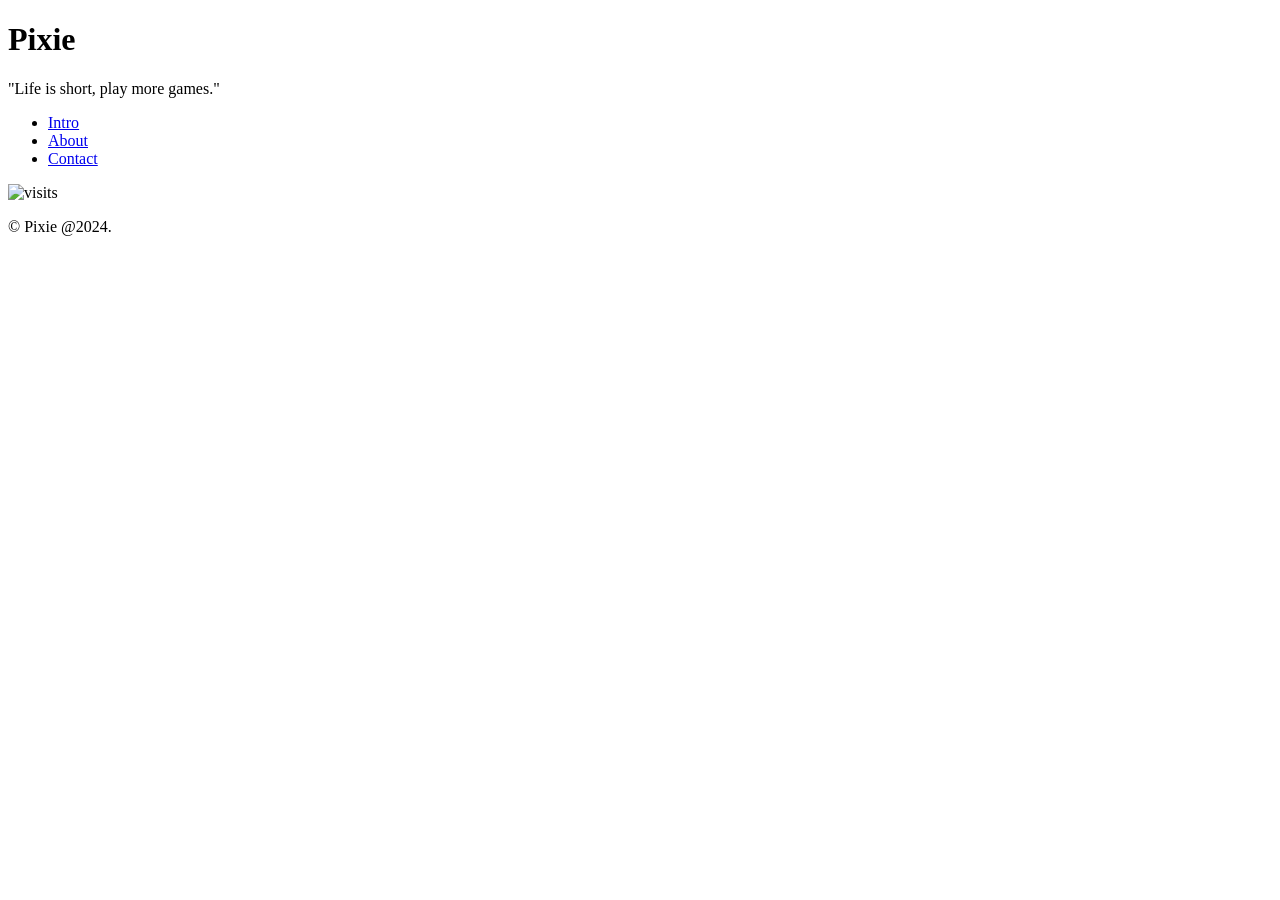
==== index.html @ 1ff02ba7 "Update index.html" ====
<!DOCTYPE HTML>
<!--
	Dimension by HTML5 UP
	html5up.net | @ajlkn
	Free for personal and commercial use under the CCA 3.0 license (html5up.net/license)
-->
<html>
	<head>
		<title>Pixie</title>
		<meta charset="utf-8" />
		<meta name="viewport" content="width=device-width, initial-scale=1, user-scalable=no" />
		<link rel="stylesheet" href="assets/css/main.css" />
		<noscript><link rel="stylesheet" href="assets/css/noscript.css" /></noscript>
	</head>
	<body class="is-preload">

		<!-- Wrapper -->
			<div id="wrapper">

				<!-- Header -->
					<header id="header">
						<div class="logo">
							<span class="icon fa-gem"></span>
						</div>
						<div class="content">
							<div class="inner">
								<h1>Pixie</h1>
								<p>"Life is short, play more games."</p>
							</div>
						</div>
						<nav>
							<ul>
								<li><a href="#intro">Intro</a></li>
								<!--<li><a href="#work">Work</a></li>-->
								<li><a href="#about">About</a></li>
								<li><a href="#contact">Contact</a></li>
								<!--<li><a href="#elements">Elements</a></li>-->
							</ul>
						</nav>
					</header>

				<!-- Main -->
					<div id="main">

						<!-- Intro -->
							<article id="intro">
								<h2 class="major">Intro</h2>
								<span class="image main"><img src="images/gameserverwide.png" alt="" /></span>
								<p>
Hey there! I'm Pixie, a passionate gamer and server developer. I specialize in creating immersive and dynamic multiplayer server experiences, from game mechanics to custom mods. Whether it's building a new world or troubleshooting an existing one, I enjoy bringing digital environments to life.

If you're looking to play, want to talk gaming, or have any questions about server development, feel free to reach out! I'm always happy to connect, share ideas, or help with any project you're working on.</p>
								
							</article>

						<!-- Work -->
							<article id="work">
								<h2 class="major">Work</h2>
								<span class="image main"><img src="images/PIXIEBGSMALLwide.png" alt="" /></span>
								<p>Adipiscing magna sed dolor elit. Praesent eleifend dignissim arcu, at eleifend sapien imperdiet ac. Aliquam erat volutpat. Praesent urna nisi, fringila lorem et vehicula lacinia quam. Integer sollicitudin mauris nec lorem luctus ultrices.</p>
								<p>Nullam et orci eu lorem consequat tincidunt vivamus et sagittis libero. Mauris aliquet magna magna sed nunc rhoncus pharetra. Pellentesque condimentum sem. In efficitur ligula tate urna. Maecenas laoreet massa vel lacinia pellentesque lorem ipsum dolor. Nullam et orci eu lorem consequat tincidunt. Vivamus et sagittis libero. Mauris aliquet magna magna sed nunc rhoncus amet feugiat tempus.</p>
							</article>

						<!-- About -->
							<article id="about">
								<h2 class="major">About</h2>
								<span class="image main"><img src="images/PIXIEBGSMALLwide.png" alt="" /></span>
								<p>Hi, I'm Raven AKA "Pixie", a passionate gamer and tech enthusiast. I love exploring virtual worlds and pushing my skills in video game design and development. Beyond gaming, I enjoy creating websites and developing servers, always looking for new ways to innovate and improve my projects. I’m driven by problem-solving and the satisfaction of building something from the ground up, whether it's crafting a smooth user experience or optimizing server infrastructure. Constantly learning and staying up-to-date with the latest tech trends is something I truly enjoy.</p>
							</article>

						<!-- Contact -->
							<article id="contact">
								<h2 class="major">Contact</h2>
								<form method="post" action="#">
									<div class="fields">
										<div class="field half">
											<label for="name">Name</label>
											<input type="text" name="name" id="name" />
										</div>
										<div class="field half">
											<label for="email">Email</label>
											<input type="text" name="email" id="email" />
										</div>
										<div class="field">
											<label for="message">Message</label>
											<textarea name="message" id="message" rows="4"></textarea>
										</div>
									</div>
									<ul class="actions">
										<li><input type="submit" value="Send Message" class="primary" /></li>
										<li><input type="reset" value="Reset" /></li>
									</ul>
								</form>
								<ul class="icons">
								<!--	<li><a href="#" class="icon brands fa-twitter"><span class="label">Twitter</span></a></li>-->
									<!--<li><a href="facebook.com/raven.joshua" class="icon brands fa-facebook-f"><span class="label">Facebook</span></a></li>-->
									<li><a href="https://discordapp.com/users/746324963304144916" class="icon brands fa-discord"><span class="label">Instagram</span></a></li>
									<li><a href="https://github.com/r-pixie" class="icon brands fa-github"><span class="label">GitHub</span></a></li>
								</ul>
							</article>

						<!-- Elements -->
							<article id="elements">
								<h2 class="major">Elements</h2>

								<section>
									<h3 class="major">Text</h3>
									<p>This is <b>bold</b> and this is <strong>strong</strong>. This is <i>italic</i> and this is <em>emphasized</em>.
									This is <sup>superscript</sup> text and this is <sub>subscript</sub> text.
									This is <u>underlined</u> and this is code: <code>for (;;) { ... }</code>. Finally, <a href="#">this is a link</a>.</p>
									<hr />
									<h2>Heading Level 2</h2>
									<h3>Heading Level 3</h3>
									<h4>Heading Level 4</h4>
									<h5>Heading Level 5</h5>
									<h6>Heading Level 6</h6>
									<hr />
									<h4>Blockquote</h4>
									<blockquote>Fringilla nisl. Donec accumsan interdum nisi, quis tincidunt felis sagittis eget tempus euismod. Vestibulum ante ipsum primis in faucibus vestibulum. Blandit adipiscing eu felis iaculis volutpat ac adipiscing accumsan faucibus. Vestibulum ante ipsum primis in faucibus lorem ipsum dolor sit amet nullam adipiscing eu felis.</blockquote>
									<h4>Preformatted</h4>
									<pre><code>i = 0;

while (!deck.isInOrder()) {
    print 'Iteration ' + i;
    deck.shuffle();
    i++;
}

print 'It took ' + i + ' iterations to sort the deck.';</code></pre>
								</section>

								<section>
									<h3 class="major">Lists</h3>

									<h4>Unordered</h4>
									<ul>
										<li>Dolor pulvinar etiam.</li>
										<li>Sagittis adipiscing.</li>
										<li>Felis enim feugiat.</li>
									</ul>

									<h4>Alternate</h4>
									<ul class="alt">
										<li>Dolor pulvinar etiam.</li>
										<li>Sagittis adipiscing.</li>
										<li>Felis enim feugiat.</li>
									</ul>

									<h4>Ordered</h4>
									<ol>
										<li>Dolor pulvinar etiam.</li>
										<li>Etiam vel felis viverra.</li>
										<li>Felis enim feugiat.</li>
										<li>Dolor pulvinar etiam.</li>
										<li>Etiam vel felis lorem.</li>
										<li>Felis enim et feugiat.</li>
									</ol>
									<h4>Icons</h4>
									<ul class="icons">
										<li><a href="#" class="icon brands fa-twitter"><span class="label">Twitter</span></a></li>
										<li><a href="#" class="icon brands fa-facebook-f"><span class="label">Facebook</span></a></li>
										<li><a href="#" class="icon brands fa-instagram"><span class="label">Instagram</span></a></li>
										<li><a href="#" class="icon brands fa-github"><span class="label">Github</span></a></li>
									</ul>

									<h4>Actions</h4>
									<ul class="actions">
										<li><a href="#" class="button primary">Default</a></li>
										<li><a href="#" class="button">Default</a></li>
									</ul>
									<ul class="actions stacked">
										<li><a href="#" class="button primary">Default</a></li>
										<li><a href="#" class="button">Default</a></li>
									</ul>
								</section>

								<section>
									<h3 class="major">Table</h3>
									<h4>Default</h4>
									<div class="table-wrapper">
										<table>
											<thead>
												<tr>
													<th>Name</th>
													<th>Description</th>
													<th>Price</th>
												</tr>
											</thead>
											<tbody>
												<tr>
													<td>Item One</td>
													<td>Ante turpis integer aliquet porttitor.</td>
													<td>29.99</td>
												</tr>
												<tr>
													<td>Item Two</td>
													<td>Vis ac commodo adipiscing arcu aliquet.</td>
													<td>19.99</td>
												</tr>
												<tr>
													<td>Item Three</td>
													<td> Morbi faucibus arcu accumsan lorem.</td>
													<td>29.99</td>
												</tr>
												<tr>
													<td>Item Four</td>
													<td>Vitae integer tempus condimentum.</td>
													<td>19.99</td>
												</tr>
												<tr>
													<td>Item Five</td>
													<td>Ante turpis integer aliquet porttitor.</td>
													<td>29.99</td>
												</tr>
											</tbody>
											<tfoot>
												<tr>
													<td colspan="2"></td>
													<td>100.00</td>
												</tr>
											</tfoot>
										</table>
									</div>

									<h4>Alternate</h4>
									<div class="table-wrapper">
										<table class="alt">
											<thead>
												<tr>
													<th>Name</th>
													<th>Description</th>
													<th>Price</th>
												</tr>
											</thead>
											<tbody>
												<tr>
													<td>Item One</td>
													<td>Ante turpis integer aliquet porttitor.</td>
													<td>29.99</td>
												</tr>
												<tr>
													<td>Item Two</td>
													<td>Vis ac commodo adipiscing arcu aliquet.</td>
													<td>19.99</td>
												</tr>
												<tr>
													<td>Item Three</td>
													<td> Morbi faucibus arcu accumsan lorem.</td>
													<td>29.99</td>
												</tr>
												<tr>
													<td>Item Four</td>
													<td>Vitae integer tempus condimentum.</td>
													<td>19.99</td>
												</tr>
												<tr>
													<td>Item Five</td>
													<td>Ante turpis integer aliquet porttitor.</td>
													<td>29.99</td>
												</tr>
											</tbody>
											<tfoot>
												<tr>
													<td colspan="2"></td>
													<td>100.00</td>
												</tr>
											</tfoot>
										</table>
									</div>
								</section>

								<section>
									<h3 class="major">Buttons</h3>
									<ul class="actions">
										<li><a href="#" class="button primary">Primary</a></li>
										<li><a href="#" class="button">Default</a></li>
									</ul>
									<ul class="actions">
										<li><a href="#" class="button">Default</a></li>
										<li><a href="#" class="button small">Small</a></li>
									</ul>
									<ul class="actions">
										<li><a href="#" class="button primary icon solid fa-download">Icon</a></li>
										<li><a href="#" class="button icon solid fa-download">Icon</a></li>
									</ul>
									<ul class="actions">
										<li><span class="button primary disabled">Disabled</span></li>
										<li><span class="button disabled">Disabled</span></li>
									</ul>
								</section>

								<section>
									<h3 class="major">Form</h3>
									<form method="post" action="#">
										<div class="fields">
											<div class="field half">
												<label for="demo-name">Name</label>
												<input type="text" name="demo-name" id="demo-name" value="" placeholder="Jane Doe" />
											</div>
											<div class="field half">
												<label for="demo-email">Email</label>
												<input type="email" name="demo-email" id="demo-email" value="" placeholder="jane@untitled.tld" />
											</div>
											<div class="field">
												<label for="demo-category">Category</label>
												<select name="demo-category" id="demo-category">
													<option value="">-</option>
													<option value="1">Manufacturing</option>
													<option value="1">Shipping</option>
													<option value="1">Administration</option>
													<option value="1">Human Resources</option>
												</select>
											</div>
											<div class="field half">
												<input type="radio" id="demo-priority-low" name="demo-priority" checked>
												<label for="demo-priority-low">Low</label>
											</div>
											<div class="field half">
												<input type="radio" id="demo-priority-high" name="demo-priority">
												<label for="demo-priority-high">High</label>
											</div>
											<div class="field half">
												<input type="checkbox" id="demo-copy" name="demo-copy">
												<label for="demo-copy">Email me a copy</label>
											</div>
											<div class="field half">
												<input type="checkbox" id="demo-human" name="demo-human" checked>
												<label for="demo-human">Not a robot</label>
											</div>
											<div class="field">
												<label for="demo-message">Message</label>
												<textarea name="demo-message" id="demo-message" placeholder="Enter your message" rows="6"></textarea>
											</div>
										</div>
										<ul class="actions">
											<li><input type="submit" value="Send Message" class="primary" /></li>
											<li><input type="reset" value="Reset" /></li>
										</ul>
									</form>
								</section>

							</article>

					</div>

				<!-- Footer -->
					<footer id="footer">
						<div class="box">
  						<img src="https://visit-counter.vercel.app/counter.png?page=r-pixie.github.io&s=20&c=ffffff&bg=00000000&no=2&ff=digi&tb=&ta=" alt="visits">
						</div>
						<p class="copyright">&copy; Pixie @2024.</p>
					</footer>

			</div>

		<!-- BG -->
			<div id="bg"></div>

		<!-- Scripts -->
			<script src="assets/js/jquery.min.js"></script>
			<script src="assets/js/browser.min.js"></script>
			<script src="assets/js/breakpoints.min.js"></script>
			<script src="assets/js/util.js"></script>
			<script src="assets/js/main.js"></script>

	</body>
</html>
---- assets/css/main.css ----
@import url(fontawesome-all.min.css);
@import url("https://fonts.googleapis.com/css?family=Source+Sans+Pro:300italic,600italic,300,600");

/*
	Dimension by HTML5 UP
	html5up.net | @ajlkn
	Free for personal and commercial use under the CCA 3.0 license (html5up.net/license)
*/

html, body, div, span, applet, object,
iframe, h1, h2, h3, h4, h5, h6, p, blockquote,
pre, a, abbr, acronym, address, big, cite,
code, del, dfn, em, img, ins, kbd, q, s, samp,
small, strike, strong, sub, sup, tt, var, b,
u, i, center, dl, dt, dd, ol, ul, li, fieldset,
form, label, legend, table, caption, tbody,
tfoot, thead, tr, th, td, article, aside,
canvas, details, embed, figure, figcaption,
footer, header, hgroup, menu, nav, output, ruby,
section, summary, time, mark, audio, video {
	margin: 0;
	padding: 0;
	border: 0;
	font-size: 100%;
	font: inherit;
	vertical-align: baseline;}

article, aside, details, figcaption, figure,
footer, header, hgroup, menu, nav, section {
	display: block;}

body {
	line-height: 1;
}

ol, ul {
	list-style: none;
}

blockquote, q {
	quotes: none;
}

	blockquote:before, blockquote:after, q:before, q:after {
		content: '';
		content: none;
	}

table {
	border-collapse: collapse;
	border-spacing: 0;
}

body {
	-webkit-text-size-adjust: none;
}

mark {
	background-color: transparent;
	color: inherit;
}

input::-moz-focus-inner {
	border: 0;
	padding: 0;
}

input, select, textarea {
	-moz-appearance: none;
	-webkit-appearance: none;
	-ms-appearance: none;
	appearance: none;
}

/* Basic */

	@-ms-viewport {
		width: device-width;
	}

	@media screen and (max-width: 480px) {

		html, body {
			min-width: 320px;
		}

	}

	html {
		box-sizing: border-box;
	}

	*, *:before, *:after {
		box-sizing: inherit;
	}

	body {
		background: #1b1f22;
	}

		body.is-preload *, body.is-preload *:before, body.is-preload *:after {
			-moz-animation: none !important;
			-webkit-animation: none !important;
			-ms-animation: none !important;
			animation: none !important;
			-moz-transition: none !important;
			-webkit-transition: none !important;
			-ms-transition: none !important;
			transition: none !important;
		}

/* Type */

	html {
		font-size: 16pt;
	}

		@media screen and (max-width: 1680px) {

			html {
				font-size: 12pt;
			}

		}

		@media screen and (max-width: 736px) {

			html {
				font-size: 11pt;
			}

		}

		@media screen and (max-width: 360px) {

			html {
				font-size: 10pt;
			}

		}

	body, input, select, textarea {
		color: #ffffff;
		font-family: "Source Sans Pro", sans-serif;
		font-weight: 300;
		font-size: 1rem;
		line-height: 1.65;
	}

	a {
		-moz-transition: color 0.2s ease-in-out, background-color 0.2s ease-in-out, border-bottom-color 0.2s ease-in-out;
		-webkit-transition: color 0.2s ease-in-out, background-color 0.2s ease-in-out, border-bottom-color 0.2s ease-in-out;
		-ms-transition: color 0.2s ease-in-out, background-color 0.2s ease-in-out, border-bottom-color 0.2s ease-in-out;
		transition: color 0.2s ease-in-out, background-color 0.2s ease-in-out, border-bottom-color 0.2s ease-in-out;
		border-bottom: dotted 1px rgba(255, 255, 255, 0.5);
		text-decoration: none;
		color: inherit;
	}

		a:hover {
			border-bottom-color: transparent;
		}

	strong, b {
		color: #ffffff;
		font-weight: 600;
	}

	em, i {
		font-style: italic;
	}

	p {
		margin: 0 0 2rem 0;
	}

	h1, h2, h3, h4, h5, h6 {
		color: #ffffff;
		font-weight: 600;
		line-height: 1.5;
		margin: 0 0 1rem 0;
		text-transform: uppercase;
		letter-spacing: 0.2rem;
	}

		h1 a, h2 a, h3 a, h4 a, h5 a, h6 a {
			color: inherit;
			text-decoration: none;
		}

		h1.major, h2.major, h3.major, h4.major, h5.major, h6.major {
			border-bottom: solid 1px #ffffff;
			width: -moz-max-content;
			width: -webkit-max-content;
			width: -ms-max-content;
			width: max-content;
			padding-bottom: 0.5rem;
			margin: 0 0 2rem 0;
		}

	h1 {
		font-size: 2.25rem;
		line-height: 1.3;
		letter-spacing: 0.5rem;
	}

	h2 {
		font-size: 1.5rem;
		line-height: 1.4;
		letter-spacing: 0.5rem;
	}

	h3 {
		font-size: 1rem;
	}

	h4 {
		font-size: 0.8rem;
	}

	h5 {
		font-size: 0.7rem;
	}

	h6 {
		font-size: 0.6rem;
	}

	@media screen and (max-width: 736px) {

		h1 {
			font-size: 1.75rem;
			line-height: 1.4;
		}

		h2 {
			font-size: 1.25em;
			line-height: 1.5;
		}

	}

	sub {
		font-size: 0.8rem;
		position: relative;
		top: 0.5rem;
	}

	sup {
		font-size: 0.8rem;
		position: relative;
		top: -0.5rem;
	}

	blockquote {
		border-left: solid 4px #ffffff;
		font-style: italic;
		margin: 0 0 2rem 0;
		padding: 0.5rem 0 0.5rem 2rem;
	}

	code {
		background: rgba(255, 255, 255, 0.075);
		border-radius: 4px;
		font-family: "Courier New", monospace;
		font-size: 0.9rem;
		margin: 0 0.25rem;
		padding: 0.25rem 0.65rem;
	}

	pre {
		-webkit-overflow-scrolling: touch;
		font-family: "Courier New", monospace;
		font-size: 0.9rem;
		margin: 0 0 2rem 0;
	}

		pre code {
			display: block;
			line-height: 1.75;
			padding: 1rem 1.5rem;
			overflow-x: auto;
		}

	hr {
		border: 0;
		border-bottom: solid 1px #ffffff;
		margin: 2.75rem 0;
	}

	.align-left {
		text-align: left;
	}

	.align-center {
		text-align: center;
	}

	.align-right {
		text-align: right;
	}

/* Form */

	form {
		margin: 0 0 2rem 0;
	}

		form > :last-child {
			margin-bottom: 0;
		}

		form > .fields {
			display: -moz-flex;
			display: -webkit-flex;
			display: -ms-flex;
			display: flex;
			-moz-flex-wrap: wrap;
			-webkit-flex-wrap: wrap;
			-ms-flex-wrap: wrap;
			flex-wrap: wrap;
			width: calc(100% + 3rem);
			margin: -1.5rem 0 2rem -1.5rem;
		}

			form > .fields > .field {
				-moz-flex-grow: 0;
				-webkit-flex-grow: 0;
				-ms-flex-grow: 0;
				flex-grow: 0;
				-moz-flex-shrink: 0;
				-webkit-flex-shrink: 0;
				-ms-flex-shrink: 0;
				flex-shrink: 0;
				padding: 1.5rem 0 0 1.5rem;
				width: calc(100% - 1.5rem);
			}

				form > .fields > .field.half {
					width: calc(50% - 0.75rem);
				}

				form > .fields > .field.third {
					width: calc(100%/3 - 0.5rem);
				}

				form > .fields > .field.quarter {
					width: calc(25% - 0.375rem);
				}

		@media screen and (max-width: 480px) {

			form > .fields {
				width: calc(100% + 3rem);
				margin: -1.5rem 0 2rem -1.5rem;
			}

				form > .fields > .field {
					padding: 1.5rem 0 0 1.5rem;
					width: calc(100% - 1.5rem);
				}

					form > .fields > .field.half {
						width: calc(100% - 1.5rem);
					}

					form > .fields > .field.third {
						width: calc(100% - 1.5rem);
					}

					form > .fields > .field.quarter {
						width: calc(100% - 1.5rem);
					}

		}

	label {
		color: #ffffff;
		display: block;
		font-size: 0.8rem;
		font-weight: 300;
		letter-spacing: 0.2rem;
		line-height: 1.5;
		margin: 0 0 1rem 0;
		text-transform: uppercase;
	}

	input[type="text"],
	input[type="password"],
	input[type="email"],
	input[type="tel"],
	select,
	textarea {
		-moz-appearance: none;
		-webkit-appearance: none;
		-ms-appearance: none;
		appearance: none;
		-moz-transition: border-color 0.2s ease-in-out, box-shadow 0.2s ease-in-out, background-color 0.2s ease-in-out;
		-webkit-transition: border-color 0.2s ease-in-out, box-shadow 0.2s ease-in-out, background-color 0.2s ease-in-out;
		-ms-transition: border-color 0.2s ease-in-out, box-shadow 0.2s ease-in-out, background-color 0.2s ease-in-out;
		transition: border-color 0.2s ease-in-out, box-shadow 0.2s ease-in-out, background-color 0.2s ease-in-out;
		background-color: transparent;
		border-radius: 4px;
		border: solid 1px #ffffff;
		color: inherit;
		display: block;
		outline: 0;
		padding: 0 1rem;
		text-decoration: none;
		width: 100%;
	}

		input[type="text"]:invalid,
		input[type="password"]:invalid,
		input[type="email"]:invalid,
		input[type="tel"]:invalid,
		select:invalid,
		textarea:invalid {
			box-shadow: none;
		}

		input[type="text"]:focus,
		input[type="password"]:focus,
		input[type="email"]:focus,
		input[type="tel"]:focus,
		select:focus,
		textarea:focus {
			background: rgba(255, 255, 255, 0.075);
			border-color: #ffffff;
			box-shadow: 0 0 0 1px #ffffff;
		}

	select {
		background-image: url("data:image/svg+xml;charset=utf8,%3Csvg xmlns='http://www.w3.org/2000/svg' width='40' height='40' preserveAspectRatio='none' viewBox='0 0 40 40'%3E%3Cpath d='M9.4,12.3l10.4,10.4l10.4-10.4c0.2-0.2,0.5-0.4,0.9-0.4c0.3,0,0.6,0.1,0.9,0.4l3.3,3.3c0.2,0.2,0.4,0.5,0.4,0.9 c0,0.4-0.1,0.6-0.4,0.9L20.7,31.9c-0.2,0.2-0.5,0.4-0.9,0.4c-0.3,0-0.6-0.1-0.9-0.4L4.3,17.3c-0.2-0.2-0.4-0.5-0.4-0.9 c0-0.4,0.1-0.6,0.4-0.9l3.3-3.3c0.2-0.2,0.5-0.4,0.9-0.4S9.1,12.1,9.4,12.3z' fill='%23ffffff' /%3E%3C/svg%3E");
		background-size: 1.25rem;
		background-repeat: no-repeat;
		background-position: calc(100% - 1rem) center;
		height: 2.75rem;
		padding-right: 2.75rem;
		text-overflow: ellipsis;
	}

		select option {
			color: #ffffff;
			background: #1b1f22;
		}

		select:focus::-ms-value {
			background-color: transparent;
		}

		select::-ms-expand {
			display: none;
		}

	input[type="text"],
	input[type="password"],
	input[type="email"],
	select {
		height: 2.75rem;
	}

	textarea {
		padding: 0.75rem 1rem;
	}

	input[type="checkbox"],
	input[type="radio"] {
		-moz-appearance: none;
		-webkit-appearance: none;
		-ms-appearance: none;
		appearance: none;
		display: block;
		float: left;
		margin-right: -2rem;
		opacity: 0;
		width: 1rem;
		z-index: -1;
	}

		input[type="checkbox"] + label,
		input[type="radio"] + label {
			text-decoration: none;
			-moz-user-select: none;
			-webkit-user-select: none;
			-ms-user-select: none;
			user-select: none;
			color: #ffffff;
			cursor: pointer;
			display: inline-block;
			font-size: 0.8rem;
			font-weight: 300;
			margin: 0 0 0.5rem 0;
			padding-left: 2.65rem;
			padding-right: 0.75rem;
			position: relative;
		}

			input[type="checkbox"] + label:before,
			input[type="radio"] + label:before {
				-moz-osx-font-smoothing: grayscale;
				-webkit-font-smoothing: antialiased;
				display: inline-block;
				font-style: normal;
				font-variant: normal;
				text-rendering: auto;
				line-height: 1;
				text-transform: none !important;
				font-family: 'Font Awesome 5 Free';
				font-weight: 900;
			}

			input[type="checkbox"] + label:before,
			input[type="radio"] + label:before {
				-moz-transition: border-color 0.2s ease-in-out, box-shadow 0.2s ease-in-out, background-color 0.2s ease-in-out;
				-webkit-transition: border-color 0.2s ease-in-out, box-shadow 0.2s ease-in-out, background-color 0.2s ease-in-out;
				-ms-transition: border-color 0.2s ease-in-out, box-shadow 0.2s ease-in-out, background-color 0.2s ease-in-out;
				transition: border-color 0.2s ease-in-out, box-shadow 0.2s ease-in-out, background-color 0.2s ease-in-out;
				border-radius: 4px;
				border: solid 1px #ffffff;
				content: '';
				display: inline-block;
				height: 1.65rem;
				left: 0;
				line-height: 1.65rem;
				position: absolute;
				text-align: center;
				top: -0.15rem;
				width: 1.65rem;
			}

		input[type="checkbox"]:checked + label:before,
		input[type="radio"]:checked + label:before {
			background: #ffffff !important;
			border-color: #ffffff !important;
			color: #1b1f22;
			content: '\f00c';
		}

		input[type="checkbox"]:focus + label:before,
		input[type="radio"]:focus + label:before {
			background: rgba(255, 255, 255, 0.075);
			border-color: #ffffff;
			box-shadow: 0 0 0 1px #ffffff;
		}

	input[type="checkbox"] + label:before {
		border-radius: 4px;
	}

	input[type="radio"] + label:before {
		border-radius: 100%;
	}

	::-webkit-input-placeholder {
		color: rgba(255, 255, 255, 0.5) !important;
		opacity: 1.0;
	}

	:-moz-placeholder {
		color: rgba(255, 255, 255, 0.5) !important;
		opacity: 1.0;
	}

	::-moz-placeholder {
		color: rgba(255, 255, 255, 0.5) !important;
		opacity: 1.0;
	}

	:-ms-input-placeholder {
		color: rgba(255, 255, 255, 0.5) !important;
		opacity: 1.0;
	}

	.formerize-placeholder {
		color: rgba(255, 255, 255, 0.5) !important;
		opacity: 1.0;
	}

/* Box */

	.box {
		border-radius: 4px;
		border: solid 1px #ffffff;
		margin-bottom: 2rem;
		padding: 1.5em;
	}

		.box > :last-child,
		.box > :last-child > :last-child,
		.box > :last-child > :last-child > :last-child {
			margin-bottom: 0;
		}

		.box.alt {
			border: 0;
			border-radius: 0;
			padding: 0;
		}

/* Icon */

	.icon {
		text-decoration: none;
		border-bottom: none;
		position: relative;
	}

		.icon:before {
			-moz-osx-font-smoothing: grayscale;
			-webkit-font-smoothing: antialiased;
			display: inline-block;
			font-style: normal;
			font-variant: normal;
			text-rendering: auto;
			line-height: 1;
			text-transform: none !important;
			font-family: 'Font Awesome 5 Free';
			font-weight: 400;
		}

		.icon > .label {
			display: none;
		}

		.icon:before {
			line-height: inherit;
		}

		.icon.solid:before {
			font-weight: 900;
		}

		.icon.brands:before {
			font-family: 'Font Awesome 5 Brands';
		}

/* Image */

	.image {
		border-radius: 4px;
		border: 0;
		display: inline-block;
		position: relative;
	}

		.image:before {
			pointer-events: none;
			background-image: url("../../images/overlay.png");
			background-color: rgba(19, 21, 25, 0.5);
			border-radius: 4px;
			content: '';
			display: block;
			height: 100%;
			left: 0;
			opacity: 0.5;
			position: absolute;
			top: 0;
			width: 100%;
		}

		.image img {
			border-radius: 4px;
			display: block;
		}

		.image.left, .image.right {
			max-width: 40%;
		}

			.image.left img, .image.right img {
				width: 100%;
			}

		.image.left {
			float: left;
			padding: 0 1.5em 1em 0;
			top: 0.25em;
		}

		.image.right {
			float: right;
			padding: 0 0 1em 1.5em;
			top: 0.25em;
		}

		.image.fit {
			display: block;
			margin: 0 0 2rem 0;
			width: 100%;
		}

			.image.fit img {
				width: 100%;
			}

		.image.main {
			display: block;
			margin: 2.5rem 0;
			width: 100%;
		}

			.image.main img {
				width: 100%;
			}

		@media screen and (max-width: 736px) {

			.image.main {
				margin: 2rem 0;
			}

		}

		@media screen and (max-width: 480px) {

			.image.main {
				margin: 1.5rem 0;
			}

		}

/* List */

	ol {
		list-style: decimal;
		margin: 0 0 2rem 0;
		padding-left: 1.25em;
	}

		ol li {
			padding-left: 0.25em;
		}

	ul {
		list-style: disc;
		margin: 0 0 2rem 0;
		padding-left: 1em;
	}

		ul li {
			padding-left: 0.5em;
		}

		ul.alt {
			list-style: none;
			padding-left: 0;
		}

			ul.alt li {
				border-top: solid 1px #ffffff;
				padding: 0.5em 0;
			}

				ul.alt li:first-child {
					border-top: 0;
					padding-top: 0;
				}

	dl {
		margin: 0 0 2rem 0;
	}

		dl dt {
			display: block;
			font-weight: 600;
			margin: 0 0 1rem 0;
		}

		dl dd {
			margin-left: 2rem;
		}

/* Actions */

	ul.actions {
		display: -moz-flex;
		display: -webkit-flex;
		display: -ms-flex;
		display: flex;
		cursor: default;
		list-style: none;
		margin-left: -1rem;
		padding-left: 0;
	}

		ul.actions li {
			padding: 0 0 0 1rem;
			vertical-align: middle;
		}

		ul.actions.special {
			-moz-justify-content: center;
			-webkit-justify-content: center;
			-ms-justify-content: center;
			justify-content: center;
			width: 100%;
			margin-left: 0;
		}

			ul.actions.special li:first-child {
				padding-left: 0;
			}

		ul.actions.stacked {
			-moz-flex-direction: column;
			-webkit-flex-direction: column;
			-ms-flex-direction: column;
			flex-direction: column;
			margin-left: 0;
		}

			ul.actions.stacked li {
				padding: 1.3rem 0 0 0;
			}

				ul.actions.stacked li:first-child {
					padding-top: 0;
				}

		ul.actions.fit {
			width: calc(100% + 1rem);
		}

			ul.actions.fit li {
				-moz-flex-grow: 1;
				-webkit-flex-grow: 1;
				-ms-flex-grow: 1;
				flex-grow: 1;
				-moz-flex-shrink: 1;
				-webkit-flex-shrink: 1;
				-ms-flex-shrink: 1;
				flex-shrink: 1;
				width: 100%;
			}

				ul.actions.fit li > * {
					width: 100%;
				}

			ul.actions.fit.stacked {
				width: 100%;
			}

		@media screen and (max-width: 480px) {

			ul.actions:not(.fixed) {
				-moz-flex-direction: column;
				-webkit-flex-direction: column;
				-ms-flex-direction: column;
				flex-direction: column;
				margin-left: 0;
				width: 100% !important;
			}

				ul.actions:not(.fixed) li {
					-moz-flex-grow: 1;
					-webkit-flex-grow: 1;
					-ms-flex-grow: 1;
					flex-grow: 1;
					-moz-flex-shrink: 1;
					-webkit-flex-shrink: 1;
					-ms-flex-shrink: 1;
					flex-shrink: 1;
					padding: 1rem 0 0 0;
					text-align: center;
					width: 100%;
				}

					ul.actions:not(.fixed) li > * {
						width: 100%;
					}

					ul.actions:not(.fixed) li:first-child {
						padding-top: 0;
					}

					ul.actions:not(.fixed) li input[type="submit"],
					ul.actions:not(.fixed) li input[type="reset"],
					ul.actions:not(.fixed) li input[type="button"],
					ul.actions:not(.fixed) li button,
					ul.actions:not(.fixed) li .button {
						width: 100%;
					}

						ul.actions:not(.fixed) li input[type="submit"].icon:before,
						ul.actions:not(.fixed) li input[type="reset"].icon:before,
						ul.actions:not(.fixed) li input[type="button"].icon:before,
						ul.actions:not(.fixed) li button.icon:before,
						ul.actions:not(.fixed) li .button.icon:before {
							margin-left: -0.5em;
						}

		}

/* Icons */

	ul.icons {
		cursor: default;
		list-style: none;
		padding-left: 0;
	}

		ul.icons li {
			display: inline-block;
			padding: 0 0.75em 0 0;
		}

			ul.icons li:last-child {
				padding-right: 0;
			}

			ul.icons li a {
				border-radius: 100%;
				box-shadow: inset 0 0 0 1px #ffffff;
				display: inline-block;
				height: 2.25rem;
				line-height: 2.25rem;
				text-align: center;
				width: 2.25rem;
			}

				ul.icons li a:hover {
					background-color: rgba(255, 255, 255, 0.075);
				}

				ul.icons li a:active {
					background-color: rgba(255, 255, 255, 0.175);
				}

/* Table */

	.table-wrapper {
		-webkit-overflow-scrolling: touch;
		overflow-x: auto;
	}

	table {
		margin: 0 0 2rem 0;
		width: 100%;
	}

		table tbody tr {
			border: solid 1px #ffffff;
			border-left: 0;
			border-right: 0;
		}

			table tbody tr:nth-child(2n + 1) {
				background-color: rgba(255, 255, 255, 0.075);
			}

		table td {
			padding: 0.75em 0.75em;
		}

		table th {
			color: #ffffff;
			font-size: 0.9em;
			font-weight: 600;
			padding: 0 0.75em 0.75em 0.75em;
			text-align: left;
		}

		table thead {
			border-bottom: solid 2px #ffffff;
		}

		table tfoot {
			border-top: solid 2px #ffffff;
		}

		table.alt {
			border-collapse: separate;
		}

			table.alt tbody tr td {
				border: solid 1px #ffffff;
				border-left-width: 0;
				border-top-width: 0;
			}

				table.alt tbody tr td:first-child {
					border-left-width: 1px;
				}

			table.alt tbody tr:first-child td {
				border-top-width: 1px;
			}

			table.alt thead {
				border-bottom: 0;
			}

			table.alt tfoot {
				border-top: 0;
			}

/* Button */

	input[type="submit"],
	input[type="reset"],
	input[type="button"],
	button,
	.button {
		-moz-appearance: none;
		-webkit-appearance: none;
		-ms-appearance: none;
		appearance: none;
		-moz-transition: background-color 0.2s ease-in-out, color 0.2s ease-in-out;
		-webkit-transition: background-color 0.2s ease-in-out, color 0.2s ease-in-out;
		-ms-transition: background-color 0.2s ease-in-out, color 0.2s ease-in-out;
		transition: background-color 0.2s ease-in-out, color 0.2s ease-in-out;
		background-color: transparent;
		border-radius: 4px;
		border: 0;
		box-shadow: inset 0 0 0 1px #ffffff;
		color: #ffffff !important;
		cursor: pointer;
		display: inline-block;
		font-size: 0.8rem;
		font-weight: 300;
		height: 2.75rem;
		letter-spacing: 0.2rem;
		line-height: 2.75rem;
		outline: 0;
		padding: 0 1.25rem 0 1.35rem;
		text-align: center;
		text-decoration: none;
		text-transform: uppercase;
		white-space: nowrap;
	}

		input[type="submit"]:hover,
		input[type="reset"]:hover,
		input[type="button"]:hover,
		button:hover,
		.button:hover {
			background-color: rgba(255, 255, 255, 0.075);
		}

		input[type="submit"]:active,
		input[type="reset"]:active,
		input[type="button"]:active,
		button:active,
		.button:active {
			background-color: rgba(255, 255, 255, 0.175);
		}

		input[type="submit"].icon:before,
		input[type="reset"].icon:before,
		input[type="button"].icon:before,
		button.icon:before,
		.button.icon:before {
			margin-right: 0.5em;
		}

		input[type="submit"].fit,
		input[type="reset"].fit,
		input[type="button"].fit,
		button.fit,
		.button.fit {
			width: 100%;
		}

		input[type="submit"].small,
		input[type="reset"].small,
		input[type="button"].small,
		button.small,
		.button.small {
			font-size: 0.6rem;
			height: 2.0625rem;
			line-height: 2.0625rem;
		}

		input[type="submit"].primary,
		input[type="reset"].primary,
		input[type="button"].primary,
		button.primary,
		.button.primary {
			background-color: #ffffff;
			color: #1b1f22 !important;
			font-weight: 600;
		}

		input[type="submit"].disabled, input[type="submit"]:disabled,
		input[type="reset"].disabled,
		input[type="reset"]:disabled,
		input[type="button"].disabled,
		input[type="button"]:disabled,
		button.disabled,
		button:disabled,
		.button.disabled,
		.button:disabled {
			pointer-events: none;
			cursor: default;
			opacity: 0.25;
		}

	input[type="submit"],
	input[type="reset"],
	input[type="button"],
	button {
		line-height: calc(2.75rem - 2px);
	}

/* BG */

	#bg {
		-moz-transform: scale(1.0);
		-webkit-transform: scale(1.0);
		-ms-transform: scale(1.0);
		transform: scale(1.0);
		-webkit-backface-visibility: hidden;
		position: fixed;
		top: 0;
		left: 0;
		width: 100%;
		height: 100vh;
		z-index: 1;
	}

		#bg:before, #bg:after {
			content: '';
			display: block;
			position: absolute;
			top: 0;
			left: 0;
			width: 100%;
			height: 100%;
		}

		#bg:before {
			-moz-transition: background-color 2.5s ease-in-out;
			-webkit-transition: background-color 2.5s ease-in-out;
			-ms-transition: background-color 2.5s ease-in-out;
			transition: background-color 2.5s ease-in-out;
			-moz-transition-delay: 0.75s;
			-webkit-transition-delay: 0.75s;
			-ms-transition-delay: 0.75s;
			transition-delay: 0.75s;
			background-image: linear-gradient(to top, rgba(19, 21, 25, 0.5), rgba(19, 21, 25, 0.5)), url("../../images/overlay.png");
			background-size: auto, 256px 256px;
			background-position: center, center;
			background-repeat: no-repeat, repeat;
			z-index: 2;
		}

		#bg:after {
			-moz-transform: scale(1.125);
			-webkit-transform: scale(1.125);
			-ms-transform: scale(1.125);
			transform: scale(1.125);
			-moz-transition: -moz-transform 0.325s ease-in-out, -moz-filter 0.325s ease-in-out;
			-webkit-transition: -webkit-transform 0.325s ease-in-out, -webkit-filter 0.325s ease-in-out;
			-ms-transition: -ms-transform 0.325s ease-in-out, -ms-filter 0.325s ease-in-out;
			transition: transform 0.325s ease-in-out, filter 0.325s ease-in-out;
			background-image: url("../../images/bg.jpg");
			background-position: center;
			background-size: cover;
			background-repeat: no-repeat;
			z-index: 1;
		}

		body.is-article-visible #bg:after {
			-moz-transform: scale(1.0825);
			-webkit-transform: scale(1.0825);
			-ms-transform: scale(1.0825);
			transform: scale(1.0825);
			-moz-filter: blur(0.2rem);
			-webkit-filter: blur(0.2rem);
			-ms-filter: blur(0.2rem);
			filter: blur(0.2rem);
		}

		body.is-preload #bg:before {
			background-color: #000000;
		}

/* Wrapper */

	#wrapper {
		display: -moz-flex;
		display: -webkit-flex;
		display: -ms-flex;
		display: flex;
		-moz-flex-direction: column;
		-webkit-flex-direction: column;
		-ms-flex-direction: column;
		flex-direction: column;
		-moz-align-items: center;
		-webkit-align-items: center;
		-ms-align-items: center;
		align-items: center;
		-moz-justify-content: space-between;
		-webkit-justify-content: space-between;
		-ms-justify-content: space-between;
		justify-content: space-between;
		position: relative;
		min-height: 100vh;
		width: 100%;
		padding: 4rem 2rem;
		z-index: 3;
	}

		#wrapper:before {
			content: '';
			display: block;
		}

		@media screen and (max-width: 1680px) {

			#wrapper {
				padding: 3rem 2rem;
			}

		}

		@media screen and (max-width: 736px) {

			#wrapper {
				padding: 2rem 1rem;
			}

		}

		@media screen and (max-width: 480px) {

			#wrapper {
				padding: 1rem;
			}

		}

/* Header */

	#header {
		display: -moz-flex;
		display: -webkit-flex;
		display: -ms-flex;
		display: flex;
		-moz-flex-direction: column;
		-webkit-flex-direction: column;
		-ms-flex-direction: column;
		flex-direction: column;
		-moz-align-items: center;
		-webkit-align-items: center;
		-ms-align-items: center;
		align-items: center;
		-moz-transition: -moz-transform 0.325s ease-in-out, -moz-filter 0.325s ease-in-out, opacity 0.325s ease-in-out;
		-webkit-transition: -webkit-transform 0.325s ease-in-out, -webkit-filter 0.325s ease-in-out, opacity 0.325s ease-in-out;
		-ms-transition: -ms-transform 0.325s ease-in-out, -ms-filter 0.325s ease-in-out, opacity 0.325s ease-in-out;
		transition: transform 0.325s ease-in-out, filter 0.325s ease-in-out, opacity 0.325s ease-in-out;
		background-image: -moz-radial-gradient(rgba(0, 0, 0, 0.25) 25%, rgba(0, 0, 0, 0) 55%);
		background-image: -webkit-radial-gradient(rgba(0, 0, 0, 0.25) 25%, rgba(0, 0, 0, 0) 55%);
		background-image: -ms-radial-gradient(rgba(0, 0, 0, 0.25) 25%, rgba(0, 0, 0, 0) 55%);
		background-image: radial-gradient(rgba(0, 0, 0, 0.25) 25%, rgba(0, 0, 0, 0) 55%);
		max-width: 100%;
		text-align: center;
	}

		#header > * {
			-moz-transition: opacity 0.325s ease-in-out;
			-webkit-transition: opacity 0.325s ease-in-out;
			-ms-transition: opacity 0.325s ease-in-out;
			transition: opacity 0.325s ease-in-out;
			position: relative;
			margin-top: 3.5rem;
		}

			#header > *:before {
				content: '';
				display: block;
				position: absolute;
				top: calc(-3.5rem - 1px);
				left: calc(50% - 1px);
				width: 1px;
				height: calc(3.5rem + 1px);
				background: #ffffff;
			}

		#header > :first-child {
			margin-top: 0;
		}

			#header > :first-child:before {
				display: none;
			}

		#header .logo {
			width: 5.5rem;
			height: 5.5rem;
			line-height: 5.5rem;
			border: solid 1px #ffffff;
			border-radius: 100%;
		}

			#header .logo .icon:before {
				font-size: 2rem;
			}

		#header .content {
			border-style: solid;
			border-color: #ffffff;
			border-top-width: 1px;
			border-bottom-width: 1px;
			max-width: 100%;
		}

			#header .content .inner {
				-moz-transition: max-height 0.75s ease, padding 0.75s ease, opacity 0.325s ease-in-out;
				-webkit-transition: max-height 0.75s ease, padding 0.75s ease, opacity 0.325s ease-in-out;
				-ms-transition: max-height 0.75s ease, padding 0.75s ease, opacity 0.325s ease-in-out;
				transition: max-height 0.75s ease, padding 0.75s ease, opacity 0.325s ease-in-out;
				-moz-transition-delay: 0.25s;
				-webkit-transition-delay: 0.25s;
				-ms-transition-delay: 0.25s;
				transition-delay: 0.25s;
				padding: 3rem 2rem;
				max-height: 40rem;
				overflow: hidden;
			}

				#header .content .inner > :last-child {
					margin-bottom: 0;
				}

			#header .content p {
				text-transform: uppercase;
				letter-spacing: 0.2rem;
				font-size: 0.8rem;
				line-height: 2;
			}

		#header nav ul {
			display: -moz-flex;
			display: -webkit-flex;
			display: -ms-flex;
			display: flex;
			margin-bottom: 0;
			list-style: none;
			padding-left: 0;
			border: solid 1px #ffffff;
			border-radius: 4px;
		}

			#header nav ul li {
				padding-left: 0;
				border-left: solid 1px #ffffff;
			}

				#header nav ul li:first-child {
					border-left: 0;
				}

				#header nav ul li a {
					display: block;
					min-width: 7.5rem;
					height: 2.75rem;
					line-height: 2.75rem;
					padding: 0 1.25rem 0 1.45rem;
					text-transform: uppercase;
					letter-spacing: 0.2rem;
					font-size: 0.8rem;
					border-bottom: 0;
				}

					#header nav ul li a:hover {
						background-color: rgba(255, 255, 255, 0.075);
					}

					#header nav ul li a:active {
						background-color: rgba(255, 255, 255, 0.175);
					}

		#header nav.use-middle:after {
			content: '';
			display: block;
			position: absolute;
			top: 0;
			left: calc(50% - 1px);
			width: 1px;
			height: 100%;
			background: #ffffff;
		}

		#header nav.use-middle ul li.is-middle {
			border-left: 0;
		}

		body.is-article-visible #header {
			-moz-transform: scale(0.95);
			-webkit-transform: scale(0.95);
			-ms-transform: scale(0.95);
			transform: scale(0.95);
			-moz-filter: blur(0.1rem);
			-webkit-filter: blur(0.1rem);
			-ms-filter: blur(0.1rem);
			filter: blur(0.1rem);
			opacity: 0;
		}

		body.is-preload #header {
			-moz-filter: blur(0.125rem);
			-webkit-filter: blur(0.125rem);
			-ms-filter: blur(0.125rem);
			filter: blur(0.125rem);
		}

			body.is-preload #header > * {
				opacity: 0;
			}

			body.is-preload #header .content .inner {
				max-height: 0;
				padding-top: 0;
				padding-bottom: 0;
				opacity: 0;
			}

		@media screen and (max-width: 980px) {

			#header .content p br {
				display: none;
			}

		}

		@media screen and (max-width: 736px) {

			#header > * {
				margin-top: 2rem;
			}

				#header > *:before {
					top: calc(-2rem - 1px);
					height: calc(2rem + 1px);
				}

			#header .logo {
				width: 4.75rem;
				height: 4.75rem;
				line-height: 4.75rem;
			}

				#header .logo .icon:before {
					font-size: 1.75rem;
				}

			#header .content .inner {
				padding: 2.5rem 1rem;
			}

			#header .content p {
				line-height: 1.875;
			}

		}

		@media screen and (max-width: 480px) {

			#header {
				padding: 1.5rem 0;
			}

				#header .content .inner {
					padding: 2.5rem 0;
				}

				#header nav ul {
					-moz-flex-direction: column;
					-webkit-flex-direction: column;
					-ms-flex-direction: column;
					flex-direction: column;
					min-width: 10rem;
					max-width: 100%;
				}

					#header nav ul li {
						border-left: 0;
						border-top: solid 1px #ffffff;
					}

						#header nav ul li:first-child {
							border-top: 0;
						}

						#header nav ul li a {
							height: 3rem;
							line-height: 3rem;
							min-width: 0;
							width: 100%;
						}

				#header nav.use-middle:after {
					display: none;
				}

		}

/* Main */

	#main {
		-moz-flex-grow: 1;
		-webkit-flex-grow: 1;
		-ms-flex-grow: 1;
		flex-grow: 1;
		-moz-flex-shrink: 1;
		-webkit-flex-shrink: 1;
		-ms-flex-shrink: 1;
		flex-shrink: 1;
		display: -moz-flex;
		display: -webkit-flex;
		display: -ms-flex;
		display: flex;
		-moz-align-items: center;
		-webkit-align-items: center;
		-ms-align-items: center;
		align-items: center;
		-moz-justify-content: center;
		-webkit-justify-content: center;
		-ms-justify-content: center;
		justify-content: center;
		-moz-flex-direction: column;
		-webkit-flex-direction: column;
		-ms-flex-direction: column;
		flex-direction: column;
		position: relative;
		max-width: 100%;
		z-index: 3;
	}

		#main article {
			-moz-transform: translateY(0.25rem);
			-webkit-transform: translateY(0.25rem);
			-ms-transform: translateY(0.25rem);
			transform: translateY(0.25rem);
			-moz-transition: opacity 0.325s ease-in-out, -moz-transform 0.325s ease-in-out;
			-webkit-transition: opacity 0.325s ease-in-out, -webkit-transform 0.325s ease-in-out;
			-ms-transition: opacity 0.325s ease-in-out, -ms-transform 0.325s ease-in-out;
			transition: opacity 0.325s ease-in-out, transform 0.325s ease-in-out;
			padding: 4.5rem 2.5rem 1.5rem 2.5rem ;
			position: relative;
			width: 40rem;
			max-width: 100%;
			background-color: rgba(27, 31, 34, 0.85);
			border-radius: 4px;
			opacity: 0;
		}

			#main article.active {
				-moz-transform: translateY(0);
				-webkit-transform: translateY(0);
				-ms-transform: translateY(0);
				transform: translateY(0);
				opacity: 1;
			}

			#main article .close {
				display: block;
				position: absolute;
				top: 0;
				right: 0;
				width: 4rem;
				height: 4rem;
				cursor: pointer;
				text-indent: 4rem;
				overflow: hidden;
				white-space: nowrap;
			}

				#main article .close:before {
					-moz-transition: background-color 0.2s ease-in-out;
					-webkit-transition: background-color 0.2s ease-in-out;
					-ms-transition: background-color 0.2s ease-in-out;
					transition: background-color 0.2s ease-in-out;
					content: '';
					display: block;
					position: absolute;
					top: 0.75rem;
					left: 0.75rem;
					width: 2.5rem;
					height: 2.5rem;
					border-radius: 100%;
					background-position: center;
					background-image: url("data:image/svg+xml;charset=utf8,%3Csvg xmlns='http://www.w3.org/2000/svg' xmlns:xlink='http://www.w3.org/1999/xlink' width='20px' height='20px' viewBox='0 0 20 20' zoomAndPan='disable'%3E%3Cstyle%3Eline %7B stroke: %23ffffff%3B stroke-width: 1%3B %7D%3C/style%3E%3Cline x1='2' y1='2' x2='18' y2='18' /%3E%3Cline x1='18' y1='2' x2='2' y2='18' /%3E%3C/svg%3E");
					background-size: 20px 20px;
					background-repeat: no-repeat;
				}

				#main article .close:hover:before {
					background-color: rgba(255, 255, 255, 0.075);
				}

				#main article .close:active:before {
					background-color: rgba(255, 255, 255, 0.175);
				}

		@media screen and (max-width: 736px) {

			#main article {
				padding: 3.5rem 2rem 0.5rem 2rem ;
			}

				#main article .close:before {
					top: 0.875rem;
					left: 0.875rem;
					width: 2.25rem;
					height: 2.25rem;
					background-size: 14px 14px;
				}

		}

		@media screen and (max-width: 480px) {

			#main article {
				padding: 3rem 1.5rem 0.5rem 1.5rem ;
			}

		}

/* Footer */

	#footer {
		-moz-transition: -moz-transform 0.325s ease-in-out, -moz-filter 0.325s ease-in-out, opacity 0.325s ease-in-out;
		-webkit-transition: -webkit-transform 0.325s ease-in-out, -webkit-filter 0.325s ease-in-out, opacity 0.325s ease-in-out;
		-ms-transition: -ms-transform 0.325s ease-in-out, -ms-filter 0.325s ease-in-out, opacity 0.325s ease-in-out;
		transition: transform 0.325s ease-in-out, filter 0.325s ease-in-out, opacity 0.325s ease-in-out;
		width: 100%;
		max-width: 100%;
		margin-top: 2rem;
		text-align: center;
	}

		#footer .copyright {
			letter-spacing: 0.2rem;
			font-size: 0.6rem;
			opacity: 0.75;
			margin-bottom: 0;
			text-transform: uppercase;
		}

		body.is-article-visible #footer {
			-moz-transform: scale(0.95);
			-webkit-transform: scale(0.95);
			-ms-transform: scale(0.95);
			transform: scale(0.95);
			-moz-filter: blur(0.1rem);
			-webkit-filter: blur(0.1rem);
			-ms-filter: blur(0.1rem);
			filter: blur(0.1rem);
			opacity: 0;
		}

		body.is-preload #footer {
			opacity: 0;
		}
---- assets/css/noscript.css ----
/*
	Dimension by HTML5 UP
	html5up.net | @ajlkn
	Free for personal and commercial use under the CCA 3.0 license (html5up.net/license)
*/

/* BG */

	body.is-preload #bg:before {
		background-color: transparent;
	}

/* Header */

	body.is-preload #header {
		-moz-filter: none;
		-webkit-filter: none;
		-ms-filter: none;
		filter: none;
	}

		body.is-preload #header > * {
			opacity: 1;
		}

		body.is-preload #header .content .inner {
			max-height: none;
			padding: 3rem 2rem;
			opacity: 1;
		}

/* Main */

	#main article {
		opacity: 1;
		margin: 4rem 0 0 0;
	}
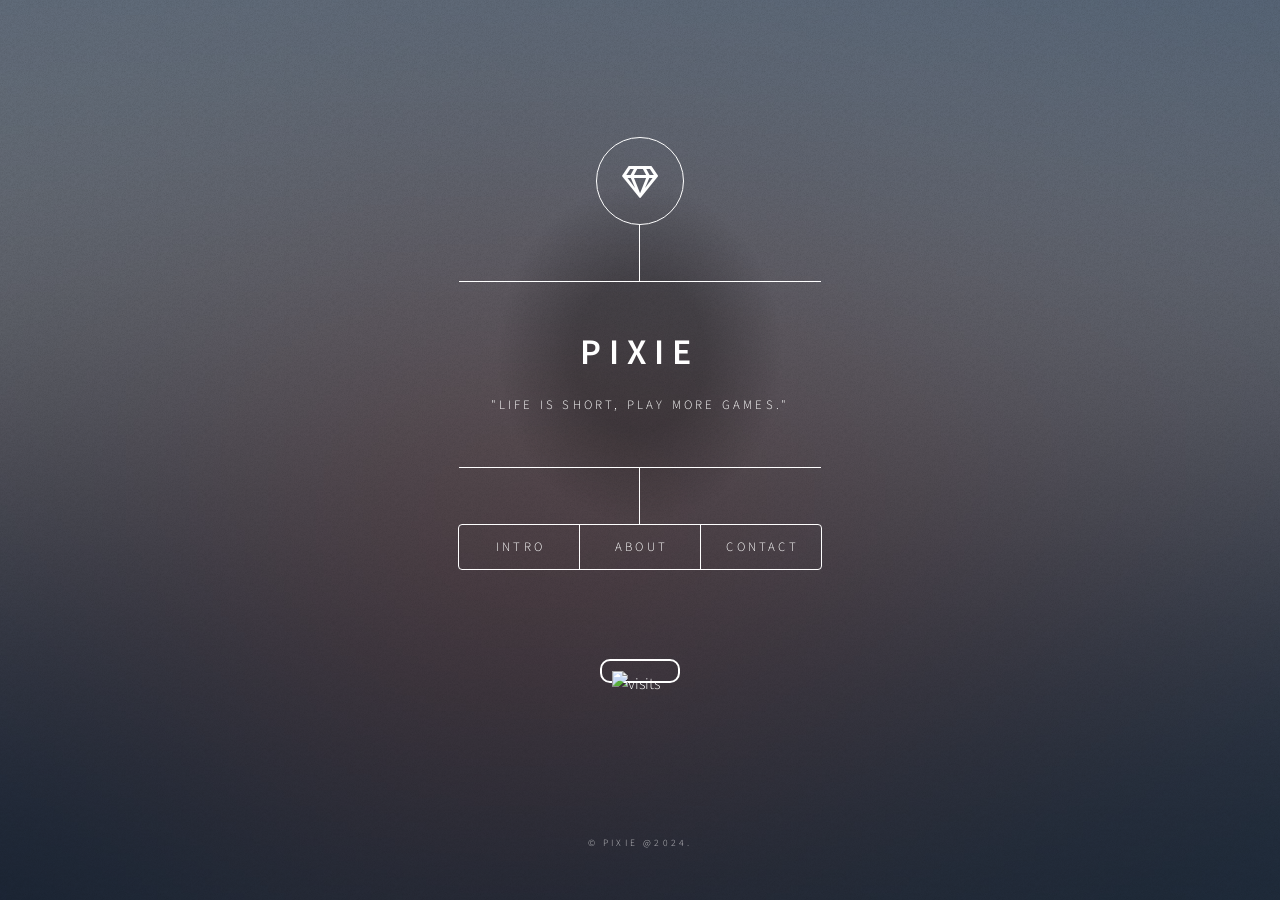
==== commit 36151282: "Update index.html" ====
--- a/index.html
+++ b/index.html
@@ -342,12 +342,12 @@
 							</article>
 
 					</div>
-
-				<!-- Footer -->
-					<footer id="footer">
 						<div class="box">
   						<img src="https://visit-counter.vercel.app/counter.png?page=r-pixie.github.io&s=20&c=ffffff&bg=00000000&no=2&ff=digi&tb=&ta=" alt="visits">
 						</div>
+				<!-- Footer -->
+					<footer id="footer">
+						
 						<p class="copyright">&copy; Pixie @2024.</p>
 					</footer>
 
--- a/assets/css/main.css
+++ b/assets/css/main.css
@@ -1,1661 +1,1670 @@
-@import url(fontawesome-all.min.css);
-@import url("https://fonts.googleapis.com/css?family=Source+Sans+Pro:300italic,600italic,300,600");
-
+@import url(fontawesome-all.min.css);
+@import url("https://fonts.googleapis.com/css?family=Source+Sans+Pro:300italic,600italic,300,600");
+
 /*
 	Dimension by HTML5 UP
 	html5up.net | @ajlkn
 	Free for personal and commercial use under the CCA 3.0 license (html5up.net/license)
-*/
-
-html, body, div, span, applet, object,
-iframe, h1, h2, h3, h4, h5, h6, p, blockquote,
-pre, a, abbr, acronym, address, big, cite,
-code, del, dfn, em, img, ins, kbd, q, s, samp,
-small, strike, strong, sub, sup, tt, var, b,
-u, i, center, dl, dt, dd, ol, ul, li, fieldset,
-form, label, legend, table, caption, tbody,
-tfoot, thead, tr, th, td, article, aside,
-canvas, details, embed, figure, figcaption,
-footer, header, hgroup, menu, nav, output, ruby,
-section, summary, time, mark, audio, video {
-	margin: 0;
-	padding: 0;
-	border: 0;
-	font-size: 100%;
-	font: inherit;
-	vertical-align: baseline;}
-
-article, aside, details, figcaption, figure,
-footer, header, hgroup, menu, nav, section {
-	display: block;}
-
-body {
-	line-height: 1;
-}
-
-ol, ul {
-	list-style: none;
-}
-
-blockquote, q {
-	quotes: none;
-}
-
-	blockquote:before, blockquote:after, q:before, q:after {
-		content: '';
-		content: none;
-	}
-
-table {
-	border-collapse: collapse;
-	border-spacing: 0;
-}
-
-body {
-	-webkit-text-size-adjust: none;
-}
-
-mark {
-	background-color: transparent;
-	color: inherit;
-}
-
-input::-moz-focus-inner {
-	border: 0;
-	padding: 0;
-}
-
-input, select, textarea {
-	-moz-appearance: none;
-	-webkit-appearance: none;
-	-ms-appearance: none;
-	appearance: none;
-}
-
-/* Basic */
-
-	@-ms-viewport {
-		width: device-width;
-	}
-
-	@media screen and (max-width: 480px) {
-
-		html, body {
-			min-width: 320px;
-		}
-
-	}
-
-	html {
-		box-sizing: border-box;
-	}
-
-	*, *:before, *:after {
-		box-sizing: inherit;
-	}
-
-	body {
-		background: #1b1f22;
-	}
-
-		body.is-preload *, body.is-preload *:before, body.is-preload *:after {
-			-moz-animation: none !important;
-			-webkit-animation: none !important;
-			-ms-animation: none !important;
-			animation: none !important;
-			-moz-transition: none !important;
-			-webkit-transition: none !important;
-			-ms-transition: none !important;
-			transition: none !important;
-		}
-
-/* Type */
-
-	html {
-		font-size: 16pt;
-	}
-
-		@media screen and (max-width: 1680px) {
-
-			html {
-				font-size: 12pt;
-			}
-
-		}
-
-		@media screen and (max-width: 736px) {
-
-			html {
-				font-size: 11pt;
-			}
-
-		}
-
-		@media screen and (max-width: 360px) {
-
-			html {
-				font-size: 10pt;
-			}
-
-		}
-
-	body, input, select, textarea {
-		color: #ffffff;
-		font-family: "Source Sans Pro", sans-serif;
-		font-weight: 300;
-		font-size: 1rem;
-		line-height: 1.65;
-	}
-
-	a {
-		-moz-transition: color 0.2s ease-in-out, background-color 0.2s ease-in-out, border-bottom-color 0.2s ease-in-out;
-		-webkit-transition: color 0.2s ease-in-out, background-color 0.2s ease-in-out, border-bottom-color 0.2s ease-in-out;
-		-ms-transition: color 0.2s ease-in-out, background-color 0.2s ease-in-out, border-bottom-color 0.2s ease-in-out;
-		transition: color 0.2s ease-in-out, background-color 0.2s ease-in-out, border-bottom-color 0.2s ease-in-out;
-		border-bottom: dotted 1px rgba(255, 255, 255, 0.5);
-		text-decoration: none;
-		color: inherit;
-	}
-
-		a:hover {
-			border-bottom-color: transparent;
-		}
-
-	strong, b {
-		color: #ffffff;
-		font-weight: 600;
-	}
-
-	em, i {
-		font-style: italic;
-	}
-
-	p {
-		margin: 0 0 2rem 0;
-	}
-
-	h1, h2, h3, h4, h5, h6 {
-		color: #ffffff;
-		font-weight: 600;
-		line-height: 1.5;
-		margin: 0 0 1rem 0;
-		text-transform: uppercase;
-		letter-spacing: 0.2rem;
-	}
-
-		h1 a, h2 a, h3 a, h4 a, h5 a, h6 a {
-			color: inherit;
-			text-decoration: none;
-		}
-
-		h1.major, h2.major, h3.major, h4.major, h5.major, h6.major {
-			border-bottom: solid 1px #ffffff;
-			width: -moz-max-content;
-			width: -webkit-max-content;
-			width: -ms-max-content;
-			width: max-content;
-			padding-bottom: 0.5rem;
-			margin: 0 0 2rem 0;
-		}
-
-	h1 {
-		font-size: 2.25rem;
-		line-height: 1.3;
-		letter-spacing: 0.5rem;
-	}
-
-	h2 {
-		font-size: 1.5rem;
-		line-height: 1.4;
-		letter-spacing: 0.5rem;
-	}
-
-	h3 {
-		font-size: 1rem;
-	}
-
-	h4 {
-		font-size: 0.8rem;
-	}
-
-	h5 {
-		font-size: 0.7rem;
-	}
-
-	h6 {
-		font-size: 0.6rem;
-	}
-
-	@media screen and (max-width: 736px) {
-
-		h1 {
-			font-size: 1.75rem;
-			line-height: 1.4;
-		}
-
-		h2 {
-			font-size: 1.25em;
-			line-height: 1.5;
-		}
-
-	}
-
-	sub {
-		font-size: 0.8rem;
-		position: relative;
-		top: 0.5rem;
-	}
-
-	sup {
-		font-size: 0.8rem;
-		position: relative;
-		top: -0.5rem;
-	}
-
-	blockquote {
-		border-left: solid 4px #ffffff;
-		font-style: italic;
-		margin: 0 0 2rem 0;
-		padding: 0.5rem 0 0.5rem 2rem;
-	}
-
-	code {
-		background: rgba(255, 255, 255, 0.075);
-		border-radius: 4px;
-		font-family: "Courier New", monospace;
-		font-size: 0.9rem;
-		margin: 0 0.25rem;
-		padding: 0.25rem 0.65rem;
-	}
-
-	pre {
-		-webkit-overflow-scrolling: touch;
-		font-family: "Courier New", monospace;
-		font-size: 0.9rem;
-		margin: 0 0 2rem 0;
-	}
-
-		pre code {
-			display: block;
-			line-height: 1.75;
-			padding: 1rem 1.5rem;
-			overflow-x: auto;
-		}
-
-	hr {
-		border: 0;
-		border-bottom: solid 1px #ffffff;
-		margin: 2.75rem 0;
-	}
-
-	.align-left {
-		text-align: left;
-	}
-
-	.align-center {
-		text-align: center;
-	}
-
-	.align-right {
-		text-align: right;
-	}
-
-/* Form */
-
-	form {
-		margin: 0 0 2rem 0;
-	}
-
-		form > :last-child {
-			margin-bottom: 0;
-		}
-
-		form > .fields {
-			display: -moz-flex;
-			display: -webkit-flex;
-			display: -ms-flex;
-			display: flex;
-			-moz-flex-wrap: wrap;
-			-webkit-flex-wrap: wrap;
-			-ms-flex-wrap: wrap;
-			flex-wrap: wrap;
-			width: calc(100% + 3rem);
-			margin: -1.5rem 0 2rem -1.5rem;
-		}
-
-			form > .fields > .field {
-				-moz-flex-grow: 0;
-				-webkit-flex-grow: 0;
-				-ms-flex-grow: 0;
-				flex-grow: 0;
-				-moz-flex-shrink: 0;
-				-webkit-flex-shrink: 0;
-				-ms-flex-shrink: 0;
-				flex-shrink: 0;
-				padding: 1.5rem 0 0 1.5rem;
-				width: calc(100% - 1.5rem);
-			}
-
-				form > .fields > .field.half {
-					width: calc(50% - 0.75rem);
-				}
-
-				form > .fields > .field.third {
-					width: calc(100%/3 - 0.5rem);
-				}
-
-				form > .fields > .field.quarter {
-					width: calc(25% - 0.375rem);
-				}
-
-		@media screen and (max-width: 480px) {
-
-			form > .fields {
-				width: calc(100% + 3rem);
-				margin: -1.5rem 0 2rem -1.5rem;
-			}
-
-				form > .fields > .field {
-					padding: 1.5rem 0 0 1.5rem;
-					width: calc(100% - 1.5rem);
-				}
-
-					form > .fields > .field.half {
-						width: calc(100% - 1.5rem);
-					}
-
-					form > .fields > .field.third {
-						width: calc(100% - 1.5rem);
-					}
-
-					form > .fields > .field.quarter {
-						width: calc(100% - 1.5rem);
-					}
-
-		}
-
-	label {
-		color: #ffffff;
-		display: block;
-		font-size: 0.8rem;
-		font-weight: 300;
-		letter-spacing: 0.2rem;
-		line-height: 1.5;
-		margin: 0 0 1rem 0;
-		text-transform: uppercase;
-	}
-
-	input[type="text"],
-	input[type="password"],
-	input[type="email"],
-	input[type="tel"],
-	select,
-	textarea {
-		-moz-appearance: none;
-		-webkit-appearance: none;
-		-ms-appearance: none;
-		appearance: none;
-		-moz-transition: border-color 0.2s ease-in-out, box-shadow 0.2s ease-in-out, background-color 0.2s ease-in-out;
-		-webkit-transition: border-color 0.2s ease-in-out, box-shadow 0.2s ease-in-out, background-color 0.2s ease-in-out;
-		-ms-transition: border-color 0.2s ease-in-out, box-shadow 0.2s ease-in-out, background-color 0.2s ease-in-out;
-		transition: border-color 0.2s ease-in-out, box-shadow 0.2s ease-in-out, background-color 0.2s ease-in-out;
-		background-color: transparent;
-		border-radius: 4px;
-		border: solid 1px #ffffff;
-		color: inherit;
-		display: block;
-		outline: 0;
-		padding: 0 1rem;
-		text-decoration: none;
-		width: 100%;
-	}
-
-		input[type="text"]:invalid,
-		input[type="password"]:invalid,
-		input[type="email"]:invalid,
-		input[type="tel"]:invalid,
-		select:invalid,
-		textarea:invalid {
-			box-shadow: none;
-		}
-
-		input[type="text"]:focus,
-		input[type="password"]:focus,
-		input[type="email"]:focus,
-		input[type="tel"]:focus,
-		select:focus,
-		textarea:focus {
-			background: rgba(255, 255, 255, 0.075);
-			border-color: #ffffff;
-			box-shadow: 0 0 0 1px #ffffff;
-		}
-
-	select {
-		background-image: url("data:image/svg+xml;charset=utf8,%3Csvg xmlns='http://www.w3.org/2000/svg' width='40' height='40' preserveAspectRatio='none' viewBox='0 0 40 40'%3E%3Cpath d='M9.4,12.3l10.4,10.4l10.4-10.4c0.2-0.2,0.5-0.4,0.9-0.4c0.3,0,0.6,0.1,0.9,0.4l3.3,3.3c0.2,0.2,0.4,0.5,0.4,0.9 c0,0.4-0.1,0.6-0.4,0.9L20.7,31.9c-0.2,0.2-0.5,0.4-0.9,0.4c-0.3,0-0.6-0.1-0.9-0.4L4.3,17.3c-0.2-0.2-0.4-0.5-0.4-0.9 c0-0.4,0.1-0.6,0.4-0.9l3.3-3.3c0.2-0.2,0.5-0.4,0.9-0.4S9.1,12.1,9.4,12.3z' fill='%23ffffff' /%3E%3C/svg%3E");
-		background-size: 1.25rem;
-		background-repeat: no-repeat;
-		background-position: calc(100% - 1rem) center;
-		height: 2.75rem;
-		padding-right: 2.75rem;
-		text-overflow: ellipsis;
-	}
-
-		select option {
-			color: #ffffff;
-			background: #1b1f22;
-		}
-
-		select:focus::-ms-value {
-			background-color: transparent;
-		}
-
-		select::-ms-expand {
-			display: none;
-		}
-
-	input[type="text"],
-	input[type="password"],
-	input[type="email"],
-	select {
-		height: 2.75rem;
-	}
-
-	textarea {
-		padding: 0.75rem 1rem;
-	}
-
-	input[type="checkbox"],
-	input[type="radio"] {
-		-moz-appearance: none;
-		-webkit-appearance: none;
-		-ms-appearance: none;
-		appearance: none;
-		display: block;
-		float: left;
-		margin-right: -2rem;
-		opacity: 0;
-		width: 1rem;
-		z-index: -1;
-	}
-
-		input[type="checkbox"] + label,
-		input[type="radio"] + label {
-			text-decoration: none;
-			-moz-user-select: none;
-			-webkit-user-select: none;
-			-ms-user-select: none;
-			user-select: none;
-			color: #ffffff;
-			cursor: pointer;
-			display: inline-block;
-			font-size: 0.8rem;
-			font-weight: 300;
-			margin: 0 0 0.5rem 0;
-			padding-left: 2.65rem;
-			padding-right: 0.75rem;
-			position: relative;
-		}
-
-			input[type="checkbox"] + label:before,
-			input[type="radio"] + label:before {
-				-moz-osx-font-smoothing: grayscale;
-				-webkit-font-smoothing: antialiased;
-				display: inline-block;
-				font-style: normal;
-				font-variant: normal;
-				text-rendering: auto;
-				line-height: 1;
-				text-transform: none !important;
-				font-family: 'Font Awesome 5 Free';
-				font-weight: 900;
-			}
-
-			input[type="checkbox"] + label:before,
-			input[type="radio"] + label:before {
-				-moz-transition: border-color 0.2s ease-in-out, box-shadow 0.2s ease-in-out, background-color 0.2s ease-in-out;
-				-webkit-transition: border-color 0.2s ease-in-out, box-shadow 0.2s ease-in-out, background-color 0.2s ease-in-out;
-				-ms-transition: border-color 0.2s ease-in-out, box-shadow 0.2s ease-in-out, background-color 0.2s ease-in-out;
-				transition: border-color 0.2s ease-in-out, box-shadow 0.2s ease-in-out, background-color 0.2s ease-in-out;
-				border-radius: 4px;
-				border: solid 1px #ffffff;
-				content: '';
-				display: inline-block;
-				height: 1.65rem;
-				left: 0;
-				line-height: 1.65rem;
-				position: absolute;
-				text-align: center;
-				top: -0.15rem;
-				width: 1.65rem;
-			}
-
-		input[type="checkbox"]:checked + label:before,
-		input[type="radio"]:checked + label:before {
-			background: #ffffff !important;
-			border-color: #ffffff !important;
-			color: #1b1f22;
-			content: '\f00c';
-		}
-
-		input[type="checkbox"]:focus + label:before,
-		input[type="radio"]:focus + label:before {
-			background: rgba(255, 255, 255, 0.075);
-			border-color: #ffffff;
-			box-shadow: 0 0 0 1px #ffffff;
-		}
-
-	input[type="checkbox"] + label:before {
-		border-radius: 4px;
-	}
-
-	input[type="radio"] + label:before {
-		border-radius: 100%;
-	}
-
-	::-webkit-input-placeholder {
-		color: rgba(255, 255, 255, 0.5) !important;
-		opacity: 1.0;
-	}
-
-	:-moz-placeholder {
-		color: rgba(255, 255, 255, 0.5) !important;
-		opacity: 1.0;
-	}
-
-	::-moz-placeholder {
-		color: rgba(255, 255, 255, 0.5) !important;
-		opacity: 1.0;
-	}
-
-	:-ms-input-placeholder {
-		color: rgba(255, 255, 255, 0.5) !important;
-		opacity: 1.0;
-	}
-
-	.formerize-placeholder {
-		color: rgba(255, 255, 255, 0.5) !important;
-		opacity: 1.0;
-	}
-
-/* Box */
-
-	.box {
-		border-radius: 4px;
-		border: solid 1px #ffffff;
-		margin-bottom: 2rem;
-		padding: 1.5em;
-	}
-
-		.box > :last-child,
-		.box > :last-child > :last-child,
-		.box > :last-child > :last-child > :last-child {
-			margin-bottom: 0;
-		}
-
-		.box.alt {
-			border: 0;
-			border-radius: 0;
-			padding: 0;
-		}
-
-/* Icon */
-
-	.icon {
-		text-decoration: none;
-		border-bottom: none;
-		position: relative;
-	}
-
-		.icon:before {
-			-moz-osx-font-smoothing: grayscale;
-			-webkit-font-smoothing: antialiased;
-			display: inline-block;
-			font-style: normal;
-			font-variant: normal;
-			text-rendering: auto;
-			line-height: 1;
-			text-transform: none !important;
-			font-family: 'Font Awesome 5 Free';
-			font-weight: 400;
-		}
-
-		.icon > .label {
-			display: none;
-		}
-
-		.icon:before {
-			line-height: inherit;
-		}
-
-		.icon.solid:before {
-			font-weight: 900;
-		}
-
-		.icon.brands:before {
-			font-family: 'Font Awesome 5 Brands';
-		}
-
-/* Image */
-
-	.image {
-		border-radius: 4px;
-		border: 0;
-		display: inline-block;
-		position: relative;
-	}
-
-		.image:before {
-			pointer-events: none;
-			background-image: url("../../images/overlay.png");
-			background-color: rgba(19, 21, 25, 0.5);
-			border-radius: 4px;
-			content: '';
-			display: block;
-			height: 100%;
-			left: 0;
-			opacity: 0.5;
-			position: absolute;
-			top: 0;
-			width: 100%;
-		}
-
-		.image img {
-			border-radius: 4px;
-			display: block;
-		}
-
-		.image.left, .image.right {
-			max-width: 40%;
-		}
-
-			.image.left img, .image.right img {
-				width: 100%;
-			}
-
-		.image.left {
-			float: left;
-			padding: 0 1.5em 1em 0;
-			top: 0.25em;
-		}
-
-		.image.right {
-			float: right;
-			padding: 0 0 1em 1.5em;
-			top: 0.25em;
-		}
-
-		.image.fit {
-			display: block;
-			margin: 0 0 2rem 0;
-			width: 100%;
-		}
-
-			.image.fit img {
-				width: 100%;
-			}
-
-		.image.main {
-			display: block;
-			margin: 2.5rem 0;
-			width: 100%;
-		}
-
-			.image.main img {
-				width: 100%;
-			}
-
-		@media screen and (max-width: 736px) {
-
-			.image.main {
-				margin: 2rem 0;
-			}
-
-		}
-
-		@media screen and (max-width: 480px) {
-
-			.image.main {
-				margin: 1.5rem 0;
-			}
-
-		}
-
-/* List */
-
-	ol {
-		list-style: decimal;
-		margin: 0 0 2rem 0;
-		padding-left: 1.25em;
-	}
-
-		ol li {
-			padding-left: 0.25em;
-		}
-
-	ul {
-		list-style: disc;
-		margin: 0 0 2rem 0;
-		padding-left: 1em;
-	}
-
-		ul li {
-			padding-left: 0.5em;
-		}
-
-		ul.alt {
-			list-style: none;
-			padding-left: 0;
-		}
-
-			ul.alt li {
-				border-top: solid 1px #ffffff;
-				padding: 0.5em 0;
-			}
-
-				ul.alt li:first-child {
-					border-top: 0;
-					padding-top: 0;
-				}
-
-	dl {
-		margin: 0 0 2rem 0;
-	}
-
-		dl dt {
-			display: block;
-			font-weight: 600;
-			margin: 0 0 1rem 0;
-		}
-
-		dl dd {
-			margin-left: 2rem;
-		}
-
-/* Actions */
-
-	ul.actions {
-		display: -moz-flex;
-		display: -webkit-flex;
-		display: -ms-flex;
-		display: flex;
-		cursor: default;
-		list-style: none;
-		margin-left: -1rem;
-		padding-left: 0;
-	}
-
-		ul.actions li {
-			padding: 0 0 0 1rem;
-			vertical-align: middle;
-		}
-
-		ul.actions.special {
-			-moz-justify-content: center;
-			-webkit-justify-content: center;
-			-ms-justify-content: center;
-			justify-content: center;
-			width: 100%;
-			margin-left: 0;
-		}
-
-			ul.actions.special li:first-child {
-				padding-left: 0;
-			}
-
-		ul.actions.stacked {
-			-moz-flex-direction: column;
-			-webkit-flex-direction: column;
-			-ms-flex-direction: column;
-			flex-direction: column;
-			margin-left: 0;
-		}
-
-			ul.actions.stacked li {
-				padding: 1.3rem 0 0 0;
-			}
-
-				ul.actions.stacked li:first-child {
-					padding-top: 0;
-				}
-
-		ul.actions.fit {
-			width: calc(100% + 1rem);
-		}
-
-			ul.actions.fit li {
-				-moz-flex-grow: 1;
-				-webkit-flex-grow: 1;
-				-ms-flex-grow: 1;
-				flex-grow: 1;
-				-moz-flex-shrink: 1;
-				-webkit-flex-shrink: 1;
-				-ms-flex-shrink: 1;
-				flex-shrink: 1;
-				width: 100%;
-			}
-
-				ul.actions.fit li > * {
-					width: 100%;
-				}
-
-			ul.actions.fit.stacked {
-				width: 100%;
-			}
-
-		@media screen and (max-width: 480px) {
-
-			ul.actions:not(.fixed) {
-				-moz-flex-direction: column;
-				-webkit-flex-direction: column;
-				-ms-flex-direction: column;
-				flex-direction: column;
-				margin-left: 0;
-				width: 100% !important;
-			}
-
-				ul.actions:not(.fixed) li {
-					-moz-flex-grow: 1;
-					-webkit-flex-grow: 1;
-					-ms-flex-grow: 1;
-					flex-grow: 1;
-					-moz-flex-shrink: 1;
-					-webkit-flex-shrink: 1;
-					-ms-flex-shrink: 1;
-					flex-shrink: 1;
-					padding: 1rem 0 0 0;
-					text-align: center;
-					width: 100%;
-				}
-
-					ul.actions:not(.fixed) li > * {
-						width: 100%;
-					}
-
-					ul.actions:not(.fixed) li:first-child {
-						padding-top: 0;
-					}
-
-					ul.actions:not(.fixed) li input[type="submit"],
-					ul.actions:not(.fixed) li input[type="reset"],
-					ul.actions:not(.fixed) li input[type="button"],
-					ul.actions:not(.fixed) li button,
-					ul.actions:not(.fixed) li .button {
-						width: 100%;
-					}
-
-						ul.actions:not(.fixed) li input[type="submit"].icon:before,
-						ul.actions:not(.fixed) li input[type="reset"].icon:before,
-						ul.actions:not(.fixed) li input[type="button"].icon:before,
-						ul.actions:not(.fixed) li button.icon:before,
-						ul.actions:not(.fixed) li .button.icon:before {
-							margin-left: -0.5em;
-						}
-
-		}
-
-/* Icons */
-
-	ul.icons {
-		cursor: default;
-		list-style: none;
-		padding-left: 0;
-	}
-
-		ul.icons li {
-			display: inline-block;
-			padding: 0 0.75em 0 0;
-		}
-
-			ul.icons li:last-child {
-				padding-right: 0;
-			}
-
-			ul.icons li a {
-				border-radius: 100%;
-				box-shadow: inset 0 0 0 1px #ffffff;
-				display: inline-block;
-				height: 2.25rem;
-				line-height: 2.25rem;
-				text-align: center;
-				width: 2.25rem;
-			}
-
-				ul.icons li a:hover {
-					background-color: rgba(255, 255, 255, 0.075);
-				}
-
-				ul.icons li a:active {
-					background-color: rgba(255, 255, 255, 0.175);
-				}
-
-/* Table */
-
-	.table-wrapper {
-		-webkit-overflow-scrolling: touch;
-		overflow-x: auto;
-	}
-
-	table {
-		margin: 0 0 2rem 0;
-		width: 100%;
-	}
-
-		table tbody tr {
-			border: solid 1px #ffffff;
-			border-left: 0;
-			border-right: 0;
-		}
-
-			table tbody tr:nth-child(2n + 1) {
-				background-color: rgba(255, 255, 255, 0.075);
-			}
-
-		table td {
-			padding: 0.75em 0.75em;
-		}
-
-		table th {
-			color: #ffffff;
-			font-size: 0.9em;
-			font-weight: 600;
-			padding: 0 0.75em 0.75em 0.75em;
-			text-align: left;
-		}
-
-		table thead {
-			border-bottom: solid 2px #ffffff;
-		}
-
-		table tfoot {
-			border-top: solid 2px #ffffff;
-		}
-
-		table.alt {
-			border-collapse: separate;
-		}
-
-			table.alt tbody tr td {
-				border: solid 1px #ffffff;
-				border-left-width: 0;
-				border-top-width: 0;
-			}
-
-				table.alt tbody tr td:first-child {
-					border-left-width: 1px;
-				}
-
-			table.alt tbody tr:first-child td {
-				border-top-width: 1px;
-			}
-
-			table.alt thead {
-				border-bottom: 0;
-			}
-
-			table.alt tfoot {
-				border-top: 0;
-			}
-
-/* Button */
-
-	input[type="submit"],
-	input[type="reset"],
-	input[type="button"],
-	button,
-	.button {
-		-moz-appearance: none;
-		-webkit-appearance: none;
-		-ms-appearance: none;
-		appearance: none;
-		-moz-transition: background-color 0.2s ease-in-out, color 0.2s ease-in-out;
-		-webkit-transition: background-color 0.2s ease-in-out, color 0.2s ease-in-out;
-		-ms-transition: background-color 0.2s ease-in-out, color 0.2s ease-in-out;
-		transition: background-color 0.2s ease-in-out, color 0.2s ease-in-out;
-		background-color: transparent;
-		border-radius: 4px;
-		border: 0;
-		box-shadow: inset 0 0 0 1px #ffffff;
-		color: #ffffff !important;
-		cursor: pointer;
-		display: inline-block;
-		font-size: 0.8rem;
-		font-weight: 300;
-		height: 2.75rem;
-		letter-spacing: 0.2rem;
-		line-height: 2.75rem;
-		outline: 0;
-		padding: 0 1.25rem 0 1.35rem;
-		text-align: center;
-		text-decoration: none;
-		text-transform: uppercase;
-		white-space: nowrap;
-	}
-
-		input[type="submit"]:hover,
-		input[type="reset"]:hover,
-		input[type="button"]:hover,
-		button:hover,
-		.button:hover {
-			background-color: rgba(255, 255, 255, 0.075);
-		}
-
-		input[type="submit"]:active,
-		input[type="reset"]:active,
-		input[type="button"]:active,
-		button:active,
-		.button:active {
-			background-color: rgba(255, 255, 255, 0.175);
-		}
-
-		input[type="submit"].icon:before,
-		input[type="reset"].icon:before,
-		input[type="button"].icon:before,
-		button.icon:before,
-		.button.icon:before {
-			margin-right: 0.5em;
-		}
-
-		input[type="submit"].fit,
-		input[type="reset"].fit,
-		input[type="button"].fit,
-		button.fit,
-		.button.fit {
-			width: 100%;
-		}
-
-		input[type="submit"].small,
-		input[type="reset"].small,
-		input[type="button"].small,
-		button.small,
-		.button.small {
-			font-size: 0.6rem;
-			height: 2.0625rem;
-			line-height: 2.0625rem;
-		}
-
-		input[type="submit"].primary,
-		input[type="reset"].primary,
-		input[type="button"].primary,
-		button.primary,
-		.button.primary {
-			background-color: #ffffff;
-			color: #1b1f22 !important;
-			font-weight: 600;
-		}
-
-		input[type="submit"].disabled, input[type="submit"]:disabled,
-		input[type="reset"].disabled,
-		input[type="reset"]:disabled,
-		input[type="button"].disabled,
-		input[type="button"]:disabled,
-		button.disabled,
-		button:disabled,
-		.button.disabled,
-		.button:disabled {
-			pointer-events: none;
-			cursor: default;
-			opacity: 0.25;
-		}
-
-	input[type="submit"],
-	input[type="reset"],
-	input[type="button"],
-	button {
-		line-height: calc(2.75rem - 2px);
-	}
-
-/* BG */
-
-	#bg {
-		-moz-transform: scale(1.0);
-		-webkit-transform: scale(1.0);
-		-ms-transform: scale(1.0);
-		transform: scale(1.0);
-		-webkit-backface-visibility: hidden;
-		position: fixed;
-		top: 0;
-		left: 0;
-		width: 100%;
-		height: 100vh;
-		z-index: 1;
-	}
-
-		#bg:before, #bg:after {
-			content: '';
-			display: block;
-			position: absolute;
-			top: 0;
-			left: 0;
-			width: 100%;
-			height: 100%;
-		}
-
-		#bg:before {
-			-moz-transition: background-color 2.5s ease-in-out;
-			-webkit-transition: background-color 2.5s ease-in-out;
-			-ms-transition: background-color 2.5s ease-in-out;
-			transition: background-color 2.5s ease-in-out;
-			-moz-transition-delay: 0.75s;
-			-webkit-transition-delay: 0.75s;
-			-ms-transition-delay: 0.75s;
-			transition-delay: 0.75s;
-			background-image: linear-gradient(to top, rgba(19, 21, 25, 0.5), rgba(19, 21, 25, 0.5)), url("../../images/overlay.png");
-			background-size: auto,- 256px 256px;
-			background-position: center,- center;
-			background-repeat: no-repeat,- repeat;
-			z-index: 2;
-		}
-
-		#bg:after {
-			-moz-transform: scale(1.125);
-			-webkit-transform: scale(1.125);
-			-ms-transform: scale(1.125);
-			transform: scale(1.125);
-			-moz-transition: -moz-transform 0.325s ease-in-out, -moz-filter 0.325s ease-in-out;
-			-webkit-transition: -webkit-transform 0.325s ease-in-out, -webkit-filter 0.325s ease-in-out;
-			-ms-transition: -ms-transform 0.325s ease-in-out, -ms-filter 0.325s ease-in-out;
-			transition: transform 0.325s ease-in-out, filter 0.325s ease-in-out;
-			background-image: url("../../images/bg.jpg");
-			background-position: center;
-			background-size: cover;
-			background-repeat: no-repeat;
-			z-index: 1;
-		}
-
-		body.is-article-visible #bg:after {
-			-moz-transform: scale(1.0825);
-			-webkit-transform: scale(1.0825);
-			-ms-transform: scale(1.0825);
-			transform: scale(1.0825);
-			-moz-filter: blur(0.2rem);
-			-webkit-filter: blur(0.2rem);
-			-ms-filter: blur(0.2rem);
-			filter: blur(0.2rem);
-		}
-
-		body.is-preload #bg:before {
-			background-color: #000000;
-		}
-
-/* Wrapper */
-
-	#wrapper {
-		display: -moz-flex;
-		display: -webkit-flex;
-		display: -ms-flex;
-		display: flex;
-		-moz-flex-direction: column;
-		-webkit-flex-direction: column;
-		-ms-flex-direction: column;
-		flex-direction: column;
-		-moz-align-items: center;
-		-webkit-align-items: center;
-		-ms-align-items: center;
-		align-items: center;
-		-moz-justify-content: space-between;
-		-webkit-justify-content: space-between;
-		-ms-justify-content: space-between;
-		justify-content: space-between;
-		position: relative;
-		min-height: 100vh;
-		width: 100%;
-		padding: 4rem 2rem;
-		z-index: 3;
-	}
-
-		#wrapper:before {
-			content: '';
-			display: block;
-		}
-
-		@media screen and (max-width: 1680px) {
-
-			#wrapper {
-				padding: 3rem 2rem;
-			}
-
-		}
-
-		@media screen and (max-width: 736px) {
-
-			#wrapper {
-				padding: 2rem 1rem;
-			}
-
-		}
-
-		@media screen and (max-width: 480px) {
-
-			#wrapper {
-				padding: 1rem;
-			}
-
-		}
-
-/* Header */
-
-	#header {
-		display: -moz-flex;
-		display: -webkit-flex;
-		display: -ms-flex;
-		display: flex;
-		-moz-flex-direction: column;
-		-webkit-flex-direction: column;
-		-ms-flex-direction: column;
-		flex-direction: column;
-		-moz-align-items: center;
-		-webkit-align-items: center;
-		-ms-align-items: center;
-		align-items: center;
-		-moz-transition: -moz-transform 0.325s ease-in-out, -moz-filter 0.325s ease-in-out, opacity 0.325s ease-in-out;
-		-webkit-transition: -webkit-transform 0.325s ease-in-out, -webkit-filter 0.325s ease-in-out, opacity 0.325s ease-in-out;
-		-ms-transition: -ms-transform 0.325s ease-in-out, -ms-filter 0.325s ease-in-out, opacity 0.325s ease-in-out;
-		transition: transform 0.325s ease-in-out, filter 0.325s ease-in-out, opacity 0.325s ease-in-out;
-		background-image: -moz-radial-gradient(rgba(0, 0, 0, 0.25) 25%, rgba(0, 0, 0, 0) 55%);
-		background-image: -webkit-radial-gradient(rgba(0, 0, 0, 0.25) 25%, rgba(0, 0, 0, 0) 55%);
-		background-image: -ms-radial-gradient(rgba(0, 0, 0, 0.25) 25%, rgba(0, 0, 0, 0) 55%);
-		background-image: radial-gradient(rgba(0, 0, 0, 0.25) 25%, rgba(0, 0, 0, 0) 55%);
-		max-width: 100%;
-		text-align: center;
-	}
-
-		#header > * {
-			-moz-transition: opacity 0.325s ease-in-out;
-			-webkit-transition: opacity 0.325s ease-in-out;
-			-ms-transition: opacity 0.325s ease-in-out;
-			transition: opacity 0.325s ease-in-out;
-			position: relative;
-			margin-top: 3.5rem;
-		}
-
-			#header > *:before {
-				content: '';
-				display: block;
-				position: absolute;
-				top: calc(-3.5rem - 1px);
-				left: calc(50% - 1px);
-				width: 1px;
-				height: calc(3.5rem + 1px);
-				background: #ffffff;
-			}
-
-		#header > :first-child {
-			margin-top: 0;
-		}
-
-			#header > :first-child:before {
-				display: none;
-			}
-
-		#header .logo {
-			width: 5.5rem;
-			height: 5.5rem;
-			line-height: 5.5rem;
-			border: solid 1px #ffffff;
-			border-radius: 100%;
-		}
-
-			#header .logo .icon:before {
-				font-size: 2rem;
-			}
-
-		#header .content {
-			border-style: solid;
-			border-color: #ffffff;
-			border-top-width: 1px;
-			border-bottom-width: 1px;
-			max-width: 100%;
-		}
-
-			#header .content .inner {
-				-moz-transition: max-height 0.75s ease, padding 0.75s ease, opacity 0.325s ease-in-out;
-				-webkit-transition: max-height 0.75s ease, padding 0.75s ease, opacity 0.325s ease-in-out;
-				-ms-transition: max-height 0.75s ease, padding 0.75s ease, opacity 0.325s ease-in-out;
-				transition: max-height 0.75s ease, padding 0.75s ease, opacity 0.325s ease-in-out;
-				-moz-transition-delay: 0.25s;
-				-webkit-transition-delay: 0.25s;
-				-ms-transition-delay: 0.25s;
-				transition-delay: 0.25s;
-				padding: 3rem 2rem;
-				max-height: 40rem;
-				overflow: hidden;
-			}
-
-				#header .content .inner > :last-child {
-					margin-bottom: 0;
-				}
-
-			#header .content p {
-				text-transform: uppercase;
-				letter-spacing: 0.2rem;
-				font-size: 0.8rem;
-				line-height: 2;
-			}
-
-		#header nav ul {
-			display: -moz-flex;
-			display: -webkit-flex;
-			display: -ms-flex;
-			display: flex;
-			margin-bottom: 0;
-			list-style: none;
-			padding-left: 0;
-			border: solid 1px #ffffff;
-			border-radius: 4px;
-		}
-
-			#header nav ul li {
-				padding-left: 0;
-				border-left: solid 1px #ffffff;
-			}
-
-				#header nav ul li:first-child {
-					border-left: 0;
-				}
-
-				#header nav ul li a {
-					display: block;
-					min-width: 7.5rem;
-					height: 2.75rem;
-					line-height: 2.75rem;
-					padding: 0 1.25rem 0 1.45rem;
-					text-transform: uppercase;
-					letter-spacing: 0.2rem;
-					font-size: 0.8rem;
-					border-bottom: 0;
-				}
-
-					#header nav ul li a:hover {
-						background-color: rgba(255, 255, 255, 0.075);
-					}
-
-					#header nav ul li a:active {
-						background-color: rgba(255, 255, 255, 0.175);
-					}
-
-		#header nav.use-middle:after {
-			content: '';
-			display: block;
-			position: absolute;
-			top: 0;
-			left: calc(50% - 1px);
-			width: 1px;
-			height: 100%;
-			background: #ffffff;
-		}
-
-		#header nav.use-middle ul li.is-middle {
-			border-left: 0;
-		}
-
-		body.is-article-visible #header {
-			-moz-transform: scale(0.95);
-			-webkit-transform: scale(0.95);
-			-ms-transform: scale(0.95);
-			transform: scale(0.95);
-			-moz-filter: blur(0.1rem);
-			-webkit-filter: blur(0.1rem);
-			-ms-filter: blur(0.1rem);
-			filter: blur(0.1rem);
-			opacity: 0;
-		}
-
-		body.is-preload #header {
-			-moz-filter: blur(0.125rem);
-			-webkit-filter: blur(0.125rem);
-			-ms-filter: blur(0.125rem);
-			filter: blur(0.125rem);
-		}
-
-			body.is-preload #header > * {
-				opacity: 0;
-			}
-
-			body.is-preload #header .content .inner {
-				max-height: 0;
-				padding-top: 0;
-				padding-bottom: 0;
-				opacity: 0;
-			}
-
-		@media screen and (max-width: 980px) {
-
-			#header .content p br {
-				display: none;
-			}
-
-		}
-
-		@media screen and (max-width: 736px) {
-
-			#header > * {
-				margin-top: 2rem;
-			}
-
-				#header > *:before {
-					top: calc(-2rem - 1px);
-					height: calc(2rem + 1px);
-				}
-
-			#header .logo {
-				width: 4.75rem;
-				height: 4.75rem;
-				line-height: 4.75rem;
-			}
-
-				#header .logo .icon:before {
-					font-size: 1.75rem;
-				}
-
-			#header .content .inner {
-				padding: 2.5rem 1rem;
-			}
-
-			#header .content p {
-				line-height: 1.875;
-			}
-
-		}
-
-		@media screen and (max-width: 480px) {
-
-			#header {
-				padding: 1.5rem 0;
-			}
-
-				#header .content .inner {
-					padding: 2.5rem 0;
-				}
-
-				#header nav ul {
-					-moz-flex-direction: column;
-					-webkit-flex-direction: column;
-					-ms-flex-direction: column;
-					flex-direction: column;
-					min-width: 10rem;
-					max-width: 100%;
-				}
-
-					#header nav ul li {
-						border-left: 0;
-						border-top: solid 1px #ffffff;
-					}
-
-						#header nav ul li:first-child {
-							border-top: 0;
-						}
-
-						#header nav ul li a {
-							height: 3rem;
-							line-height: 3rem;
-							min-width: 0;
-							width: 100%;
-						}
-
-				#header nav.use-middle:after {
-					display: none;
-				}
-
-		}
-
-/* Main */
-
-	#main {
-		-moz-flex-grow: 1;
-		-webkit-flex-grow: 1;
-		-ms-flex-grow: 1;
-		flex-grow: 1;
-		-moz-flex-shrink: 1;
-		-webkit-flex-shrink: 1;
-		-ms-flex-shrink: 1;
-		flex-shrink: 1;
-		display: -moz-flex;
-		display: -webkit-flex;
-		display: -ms-flex;
-		display: flex;
-		-moz-align-items: center;
-		-webkit-align-items: center;
-		-ms-align-items: center;
-		align-items: center;
-		-moz-justify-content: center;
-		-webkit-justify-content: center;
-		-ms-justify-content: center;
-		justify-content: center;
-		-moz-flex-direction: column;
-		-webkit-flex-direction: column;
-		-ms-flex-direction: column;
-		flex-direction: column;
-		position: relative;
-		max-width: 100%;
-		z-index: 3;
-	}
-
-		#main article {
-			-moz-transform: translateY(0.25rem);
-			-webkit-transform: translateY(0.25rem);
-			-ms-transform: translateY(0.25rem);
-			transform: translateY(0.25rem);
-			-moz-transition: opacity 0.325s ease-in-out, -moz-transform 0.325s ease-in-out;
-			-webkit-transition: opacity 0.325s ease-in-out, -webkit-transform 0.325s ease-in-out;
-			-ms-transition: opacity 0.325s ease-in-out, -ms-transform 0.325s ease-in-out;
-			transition: opacity 0.325s ease-in-out, transform 0.325s ease-in-out;
-			padding: 4.5rem 2.5rem 1.5rem 2.5rem ;
-			position: relative;
-			width: 40rem;
-			max-width: 100%;
-			background-color: rgba(27, 31, 34, 0.85);
-			border-radius: 4px;
-			opacity: 0;
-		}
-
-			#main article.active {
-				-moz-transform: translateY(0);
-				-webkit-transform: translateY(0);
-				-ms-transform: translateY(0);
-				transform: translateY(0);
-				opacity: 1;
-			}
-
-			#main article .close {
-				display: block;
-				position: absolute;
-				top: 0;
-				right: 0;
-				width: 4rem;
-				height: 4rem;
-				cursor: pointer;
-				text-indent: 4rem;
-				overflow: hidden;
-				white-space: nowrap;
-			}
-
-				#main article .close:before {
-					-moz-transition: background-color 0.2s ease-in-out;
-					-webkit-transition: background-color 0.2s ease-in-out;
-					-ms-transition: background-color 0.2s ease-in-out;
-					transition: background-color 0.2s ease-in-out;
-					content: '';
-					display: block;
-					position: absolute;
-					top: 0.75rem;
-					left: 0.75rem;
-					width: 2.5rem;
-					height: 2.5rem;
-					border-radius: 100%;
-					background-position: center;
-					background-image: url("data:image/svg+xml;charset=utf8,%3Csvg xmlns='http://www.w3.org/2000/svg' xmlns:xlink='http://www.w3.org/1999/xlink' width='20px' height='20px' viewBox='0 0 20 20' zoomAndPan='disable'%3E%3Cstyle%3Eline %7B stroke: %23ffffff%3B stroke-width: 1%3B %7D%3C/style%3E%3Cline x1='2' y1='2' x2='18' y2='18' /%3E%3Cline x1='18' y1='2' x2='2' y2='18' /%3E%3C/svg%3E");
-					background-size: 20px 20px;
-					background-repeat: no-repeat;
-				}
-
-				#main article .close:hover:before {
-					background-color: rgba(255, 255, 255, 0.075);
-				}
-
-				#main article .close:active:before {
-					background-color: rgba(255, 255, 255, 0.175);
-				}
-
-		@media screen and (max-width: 736px) {
-
-			#main article {
-				padding: 3.5rem 2rem 0.5rem 2rem ;
-			}
-
-				#main article .close:before {
-					top: 0.875rem;
-					left: 0.875rem;
-					width: 2.25rem;
-					height: 2.25rem;
-					background-size: 14px 14px;
-				}
-
-		}
-
-		@media screen and (max-width: 480px) {
-
-			#main article {
-				padding: 3rem 1.5rem 0.5rem 1.5rem ;
-			}
-
-		}
-
-/* Footer */
-
-	#footer {
-		-moz-transition: -moz-transform 0.325s ease-in-out, -moz-filter 0.325s ease-in-out, opacity 0.325s ease-in-out;
-		-webkit-transition: -webkit-transform 0.325s ease-in-out, -webkit-filter 0.325s ease-in-out, opacity 0.325s ease-in-out;
-		-ms-transition: -ms-transform 0.325s ease-in-out, -ms-filter 0.325s ease-in-out, opacity 0.325s ease-in-out;
-		transition: transform 0.325s ease-in-out, filter 0.325s ease-in-out, opacity 0.325s ease-in-out;
-		width: 100%;
-		max-width: 100%;
-		margin-top: 2rem;
-		text-align: center;
-	}
-
-		#footer .copyright {
-			letter-spacing: 0.2rem;
-			font-size: 0.6rem;
-			opacity: 0.75;
-			margin-bottom: 0;
-			text-transform: uppercase;
-		}
-
-		body.is-article-visible #footer {
-			-moz-transform: scale(0.95);
-			-webkit-transform: scale(0.95);
-			-ms-transform: scale(0.95);
-			transform: scale(0.95);
-			-moz-filter: blur(0.1rem);
-			-webkit-filter: blur(0.1rem);
-			-ms-filter: blur(0.1rem);
-			filter: blur(0.1rem);
-			opacity: 0;
-		}
-
-		body.is-preload #footer {
-			opacity: 0;
-		}+*/
+
+html, body, div, span, applet, object,
+iframe, h1, h2, h3, h4, h5, h6, p, blockquote,
+pre, a, abbr, acronym, address, big, cite,
+code, del, dfn, em, img, ins, kbd, q, s, samp,
+small, strike, strong, sub, sup, tt, var, b,
+u, i, center, dl, dt, dd, ol, ul, li, fieldset,
+form, label, legend, table, caption, tbody,
+tfoot, thead, tr, th, td, article, aside,
+canvas, details, embed, figure, figcaption,
+footer, header, hgroup, menu, nav, output, ruby,
+section, summary, time, mark, audio, video {
+	margin: 0;
+	padding: 0;
+	border: 0;
+	font-size: 100%;
+	font: inherit;
+	vertical-align: baseline;}
+
+article, aside, details, figcaption, figure,
+footer, header, hgroup, menu, nav, section {
+	display: block;}
+
+body {
+	line-height: 1;
+}
+
+ol, ul {
+	list-style: none;
+}
+
+blockquote, q {
+	quotes: none;
+}
+
+	blockquote:before, blockquote:after, q:before, q:after {
+		content: '';
+		content: none;
+	}
+
+table {
+	border-collapse: collapse;
+	border-spacing: 0;
+}
+
+body {
+	-webkit-text-size-adjust: none;
+}
+
+mark {
+	background-color: transparent;
+	color: inherit;
+}
+
+input::-moz-focus-inner {
+	border: 0;
+	padding: 0;
+}
+
+input, select, textarea {
+	-moz-appearance: none;
+	-webkit-appearance: none;
+	-ms-appearance: none;
+	appearance: none;
+}
+
+/* Basic */
+
+	@-ms-viewport {
+		width: device-width;
+	}
+
+	@media screen and (max-width: 480px) {
+
+		html, body {
+			min-width: 320px;
+		}
+
+	}
+
+	html {
+		box-sizing: border-box;
+	}
+
+	*, *:before, *:after {
+		box-sizing: inherit;
+	}
+
+	body {
+		background: #1b1f22;
+	}
+
+		body.is-preload *, body.is-preload *:before, body.is-preload *:after {
+			-moz-animation: none !important;
+			-webkit-animation: none !important;
+			-ms-animation: none !important;
+			animation: none !important;
+			-moz-transition: none !important;
+			-webkit-transition: none !important;
+			-ms-transition: none !important;
+			transition: none !important;
+		}
+
+/* Type */
+
+	html {
+		font-size: 16pt;
+	}
+
+		@media screen and (max-width: 1680px) {
+
+			html {
+				font-size: 12pt;
+			}
+
+		}
+
+		@media screen and (max-width: 736px) {
+
+			html {
+				font-size: 11pt;
+			}
+
+		}
+
+		@media screen and (max-width: 360px) {
+
+			html {
+				font-size: 10pt;
+			}
+
+		}
+
+	body, input, select, textarea {
+		color: #ffffff;
+		font-family: "Source Sans Pro", sans-serif;
+		font-weight: 300;
+		font-size: 1rem;
+		line-height: 1.65;
+	}
+
+	a {
+		-moz-transition: color 0.2s ease-in-out, background-color 0.2s ease-in-out, border-bottom-color 0.2s ease-in-out;
+		-webkit-transition: color 0.2s ease-in-out, background-color 0.2s ease-in-out, border-bottom-color 0.2s ease-in-out;
+		-ms-transition: color 0.2s ease-in-out, background-color 0.2s ease-in-out, border-bottom-color 0.2s ease-in-out;
+		transition: color 0.2s ease-in-out, background-color 0.2s ease-in-out, border-bottom-color 0.2s ease-in-out;
+		border-bottom: dotted 1px rgba(255, 255, 255, 0.5);
+		text-decoration: none;
+		color: inherit;
+	}
+
+		a:hover {
+			border-bottom-color: transparent;
+		}
+
+	strong, b {
+		color: #ffffff;
+		font-weight: 600;
+	}
+
+	em, i {
+		font-style: italic;
+	}
+
+	p {
+		margin: 0 0 2rem 0;
+	}
+
+	h1, h2, h3, h4, h5, h6 {
+		color: #ffffff;
+		font-weight: 600;
+		line-height: 1.5;
+		margin: 0 0 1rem 0;
+		text-transform: uppercase;
+		letter-spacing: 0.2rem;
+	}
+
+		h1 a, h2 a, h3 a, h4 a, h5 a, h6 a {
+			color: inherit;
+			text-decoration: none;
+		}
+
+		h1.major, h2.major, h3.major, h4.major, h5.major, h6.major {
+			border-bottom: solid 1px #ffffff;
+			width: -moz-max-content;
+			width: -webkit-max-content;
+			width: -ms-max-content;
+			width: max-content;
+			padding-bottom: 0.5rem;
+			margin: 0 0 2rem 0;
+		}
+
+	h1 {
+		font-size: 2.25rem;
+		line-height: 1.3;
+		letter-spacing: 0.5rem;
+	}
+
+	h2 {
+		font-size: 1.5rem;
+		line-height: 1.4;
+		letter-spacing: 0.5rem;
+	}
+
+	h3 {
+		font-size: 1rem;
+	}
+
+	h4 {
+		font-size: 0.8rem;
+	}
+
+	h5 {
+		font-size: 0.7rem;
+	}
+
+	h6 {
+		font-size: 0.6rem;
+	}
+
+	@media screen and (max-width: 736px) {
+
+		h1 {
+			font-size: 1.75rem;
+			line-height: 1.4;
+		}
+
+		h2 {
+			font-size: 1.25em;
+			line-height: 1.5;
+		}
+
+	}
+
+	sub {
+		font-size: 0.8rem;
+		position: relative;
+		top: 0.5rem;
+	}
+
+	sup {
+		font-size: 0.8rem;
+		position: relative;
+		top: -0.5rem;
+	}
+
+	blockquote {
+		border-left: solid 4px #ffffff;
+		font-style: italic;
+		margin: 0 0 2rem 0;
+		padding: 0.5rem 0 0.5rem 2rem;
+	}
+
+	code {
+		background: rgba(255, 255, 255, 0.075);
+		border-radius: 4px;
+		font-family: "Courier New", monospace;
+		font-size: 0.9rem;
+		margin: 0 0.25rem;
+		padding: 0.25rem 0.65rem;
+	}
+
+	pre {
+		-webkit-overflow-scrolling: touch;
+		font-family: "Courier New", monospace;
+		font-size: 0.9rem;
+		margin: 0 0 2rem 0;
+	}
+
+		pre code {
+			display: block;
+			line-height: 1.75;
+			padding: 1rem 1.5rem;
+			overflow-x: auto;
+		}
+
+	hr {
+		border: 0;
+		border-bottom: solid 1px #ffffff;
+		margin: 2.75rem 0;
+	}
+
+	.align-left {
+		text-align: left;
+	}
+
+	.align-center {
+		text-align: center;
+	}
+
+	.align-right {
+		text-align: right;
+	}
+
+/* Form */
+
+	form {
+		margin: 0 0 2rem 0;
+	}
+
+		form > :last-child {
+			margin-bottom: 0;
+		}
+
+		form > .fields {
+			display: -moz-flex;
+			display: -webkit-flex;
+			display: -ms-flex;
+			display: flex;
+			-moz-flex-wrap: wrap;
+			-webkit-flex-wrap: wrap;
+			-ms-flex-wrap: wrap;
+			flex-wrap: wrap;
+			width: calc(100% + 3rem);
+			margin: -1.5rem 0 2rem -1.5rem;
+		}
+
+			form > .fields > .field {
+				-moz-flex-grow: 0;
+				-webkit-flex-grow: 0;
+				-ms-flex-grow: 0;
+				flex-grow: 0;
+				-moz-flex-shrink: 0;
+				-webkit-flex-shrink: 0;
+				-ms-flex-shrink: 0;
+				flex-shrink: 0;
+				padding: 1.5rem 0 0 1.5rem;
+				width: calc(100% - 1.5rem);
+			}
+
+				form > .fields > .field.half {
+					width: calc(50% - 0.75rem);
+				}
+
+				form > .fields > .field.third {
+					width: calc(100%/3 - 0.5rem);
+				}
+
+				form > .fields > .field.quarter {
+					width: calc(25% - 0.375rem);
+				}
+
+		@media screen and (max-width: 480px) {
+
+			form > .fields {
+				width: calc(100% + 3rem);
+				margin: -1.5rem 0 2rem -1.5rem;
+			}
+
+				form > .fields > .field {
+					padding: 1.5rem 0 0 1.5rem;
+					width: calc(100% - 1.5rem);
+				}
+
+					form > .fields > .field.half {
+						width: calc(100% - 1.5rem);
+					}
+
+					form > .fields > .field.third {
+						width: calc(100% - 1.5rem);
+					}
+
+					form > .fields > .field.quarter {
+						width: calc(100% - 1.5rem);
+					}
+
+		}
+
+	label {
+		color: #ffffff;
+		display: block;
+		font-size: 0.8rem;
+		font-weight: 300;
+		letter-spacing: 0.2rem;
+		line-height: 1.5;
+		margin: 0 0 1rem 0;
+		text-transform: uppercase;
+	}
+
+	input[type="text"],
+	input[type="password"],
+	input[type="email"],
+	input[type="tel"],
+	select,
+	textarea {
+		-moz-appearance: none;
+		-webkit-appearance: none;
+		-ms-appearance: none;
+		appearance: none;
+		-moz-transition: border-color 0.2s ease-in-out, box-shadow 0.2s ease-in-out, background-color 0.2s ease-in-out;
+		-webkit-transition: border-color 0.2s ease-in-out, box-shadow 0.2s ease-in-out, background-color 0.2s ease-in-out;
+		-ms-transition: border-color 0.2s ease-in-out, box-shadow 0.2s ease-in-out, background-color 0.2s ease-in-out;
+		transition: border-color 0.2s ease-in-out, box-shadow 0.2s ease-in-out, background-color 0.2s ease-in-out;
+		background-color: transparent;
+		border-radius: 4px;
+		border: solid 1px #ffffff;
+		color: inherit;
+		display: block;
+		outline: 0;
+		padding: 0 1rem;
+		text-decoration: none;
+		width: 100%;
+	}
+
+		input[type="text"]:invalid,
+		input[type="password"]:invalid,
+		input[type="email"]:invalid,
+		input[type="tel"]:invalid,
+		select:invalid,
+		textarea:invalid {
+			box-shadow: none;
+		}
+
+		input[type="text"]:focus,
+		input[type="password"]:focus,
+		input[type="email"]:focus,
+		input[type="tel"]:focus,
+		select:focus,
+		textarea:focus {
+			background: rgba(255, 255, 255, 0.075);
+			border-color: #ffffff;
+			box-shadow: 0 0 0 1px #ffffff;
+		}
+
+	select {
+		background-image: url("data:image/svg+xml;charset=utf8,%3Csvg xmlns='http://www.w3.org/2000/svg' width='40' height='40' preserveAspectRatio='none' viewBox='0 0 40 40'%3E%3Cpath d='M9.4,12.3l10.4,10.4l10.4-10.4c0.2-0.2,0.5-0.4,0.9-0.4c0.3,0,0.6,0.1,0.9,0.4l3.3,3.3c0.2,0.2,0.4,0.5,0.4,0.9 c0,0.4-0.1,0.6-0.4,0.9L20.7,31.9c-0.2,0.2-0.5,0.4-0.9,0.4c-0.3,0-0.6-0.1-0.9-0.4L4.3,17.3c-0.2-0.2-0.4-0.5-0.4-0.9 c0-0.4,0.1-0.6,0.4-0.9l3.3-3.3c0.2-0.2,0.5-0.4,0.9-0.4S9.1,12.1,9.4,12.3z' fill='%23ffffff' /%3E%3C/svg%3E");
+		background-size: 1.25rem;
+		background-repeat: no-repeat;
+		background-position: calc(100% - 1rem) center;
+		height: 2.75rem;
+		padding-right: 2.75rem;
+		text-overflow: ellipsis;
+	}
+
+		select option {
+			color: #ffffff;
+			background: #1b1f22;
+		}
+
+		select:focus::-ms-value {
+			background-color: transparent;
+		}
+
+		select::-ms-expand {
+			display: none;
+		}
+
+	input[type="text"],
+	input[type="password"],
+	input[type="email"],
+	select {
+		height: 2.75rem;
+	}
+
+	textarea {
+		padding: 0.75rem 1rem;
+	}
+
+	input[type="checkbox"],
+	input[type="radio"] {
+		-moz-appearance: none;
+		-webkit-appearance: none;
+		-ms-appearance: none;
+		appearance: none;
+		display: block;
+		float: left;
+		margin-right: -2rem;
+		opacity: 0;
+		width: 1rem;
+		z-index: -1;
+	}
+
+		input[type="checkbox"] + label,
+		input[type="radio"] + label {
+			text-decoration: none;
+			-moz-user-select: none;
+			-webkit-user-select: none;
+			-ms-user-select: none;
+			user-select: none;
+			color: #ffffff;
+			cursor: pointer;
+			display: inline-block;
+			font-size: 0.8rem;
+			font-weight: 300;
+			margin: 0 0 0.5rem 0;
+			padding-left: 2.65rem;
+			padding-right: 0.75rem;
+			position: relative;
+		}
+
+			input[type="checkbox"] + label:before,
+			input[type="radio"] + label:before {
+				-moz-osx-font-smoothing: grayscale;
+				-webkit-font-smoothing: antialiased;
+				display: inline-block;
+				font-style: normal;
+				font-variant: normal;
+				text-rendering: auto;
+				line-height: 1;
+				text-transform: none !important;
+				font-family: 'Font Awesome 5 Free';
+				font-weight: 900;
+			}
+
+			input[type="checkbox"] + label:before,
+			input[type="radio"] + label:before {
+				-moz-transition: border-color 0.2s ease-in-out, box-shadow 0.2s ease-in-out, background-color 0.2s ease-in-out;
+				-webkit-transition: border-color 0.2s ease-in-out, box-shadow 0.2s ease-in-out, background-color 0.2s ease-in-out;
+				-ms-transition: border-color 0.2s ease-in-out, box-shadow 0.2s ease-in-out, background-color 0.2s ease-in-out;
+				transition: border-color 0.2s ease-in-out, box-shadow 0.2s ease-in-out, background-color 0.2s ease-in-out;
+				border-radius: 4px;
+				border: solid 1px #ffffff;
+				content: '';
+				display: inline-block;
+				height: 1.65rem;
+				left: 0;
+				line-height: 1.65rem;
+				position: absolute;
+				text-align: center;
+				top: -0.15rem;
+				width: 1.65rem;
+			}
+
+		input[type="checkbox"]:checked + label:before,
+		input[type="radio"]:checked + label:before {
+			background: #ffffff !important;
+			border-color: #ffffff !important;
+			color: #1b1f22;
+			content: '\f00c';
+		}
+
+		input[type="checkbox"]:focus + label:before,
+		input[type="radio"]:focus + label:before {
+			background: rgba(255, 255, 255, 0.075);
+			border-color: #ffffff;
+			box-shadow: 0 0 0 1px #ffffff;
+		}
+
+	input[type="checkbox"] + label:before {
+		border-radius: 4px;
+	}
+
+	input[type="radio"] + label:before {
+		border-radius: 100%;
+	}
+
+	::-webkit-input-placeholder {
+		color: rgba(255, 255, 255, 0.5) !important;
+		opacity: 1.0;
+	}
+
+	:-moz-placeholder {
+		color: rgba(255, 255, 255, 0.5) !important;
+		opacity: 1.0;
+	}
+
+	::-moz-placeholder {
+		color: rgba(255, 255, 255, 0.5) !important;
+		opacity: 1.0;
+	}
+
+	:-ms-input-placeholder {
+		color: rgba(255, 255, 255, 0.5) !important;
+		opacity: 1.0;
+	}
+
+	.formerize-placeholder {
+		color: rgba(255, 255, 255, 0.5) !important;
+		opacity: 1.0;
+	}
+
+/* Box */
+
+	.box {
+		border-radius: 4px;
+		border: solid 1px #ffffff;
+		margin-bottom: 2rem;
+		padding: 1.5em;
+	}
+
+		.box > :last-child,
+		.box > :last-child > :last-child,
+		.box > :last-child > :last-child > :last-child {
+			margin-bottom: 0;
+		}
+
+		.box.alt {
+			border: 0;
+			border-radius: 0;
+			padding: 0;
+		}
+
+/* Icon */
+
+	.icon {
+		text-decoration: none;
+		border-bottom: none;
+		position: relative;
+	}
+
+		.icon:before {
+			-moz-osx-font-smoothing: grayscale;
+			-webkit-font-smoothing: antialiased;
+			display: inline-block;
+			font-style: normal;
+			font-variant: normal;
+			text-rendering: auto;
+			line-height: 1;
+			text-transform: none !important;
+			font-family: 'Font Awesome 5 Free';
+			font-weight: 400;
+		}
+
+		.icon > .label {
+			display: none;
+		}
+
+		.icon:before {
+			line-height: inherit;
+		}
+
+		.icon.solid:before {
+			font-weight: 900;
+		}
+
+		.icon.brands:before {
+			font-family: 'Font Awesome 5 Brands';
+		}
+
+/* Image */
+
+	.image {
+		border-radius: 4px;
+		border: 0;
+		display: inline-block;
+		position: relative;
+	}
+
+		.image:before {
+			pointer-events: none;
+			background-image: url("../../images/overlay.png");
+			background-color: rgba(19, 21, 25, 0.5);
+			border-radius: 4px;
+			content: '';
+			display: block;
+			height: 100%;
+			left: 0;
+			opacity: 0.5;
+			position: absolute;
+			top: 0;
+			width: 100%;
+		}
+
+		.image img {
+			border-radius: 4px;
+			display: block;
+		}
+
+		.image.left, .image.right {
+			max-width: 40%;
+		}
+
+			.image.left img, .image.right img {
+				width: 100%;
+			}
+
+		.image.left {
+			float: left;
+			padding: 0 1.5em 1em 0;
+			top: 0.25em;
+		}
+
+		.image.right {
+			float: right;
+			padding: 0 0 1em 1.5em;
+			top: 0.25em;
+		}
+
+		.image.fit {
+			display: block;
+			margin: 0 0 2rem 0;
+			width: 100%;
+		}
+
+			.image.fit img {
+				width: 100%;
+			}
+
+		.image.main {
+			display: block;
+			margin: 2.5rem 0;
+			width: 100%;
+		}
+
+			.image.main img {
+				width: 100%;
+			}
+
+		@media screen and (max-width: 736px) {
+
+			.image.main {
+				margin: 2rem 0;
+			}
+
+		}
+
+		@media screen and (max-width: 480px) {
+
+			.image.main {
+				margin: 1.5rem 0;
+			}
+
+		}
+
+/* List */
+
+	ol {
+		list-style: decimal;
+		margin: 0 0 2rem 0;
+		padding-left: 1.25em;
+	}
+
+		ol li {
+			padding-left: 0.25em;
+		}
+
+	ul {
+		list-style: disc;
+		margin: 0 0 2rem 0;
+		padding-left: 1em;
+	}
+
+		ul li {
+			padding-left: 0.5em;
+		}
+
+		ul.alt {
+			list-style: none;
+			padding-left: 0;
+		}
+
+			ul.alt li {
+				border-top: solid 1px #ffffff;
+				padding: 0.5em 0;
+			}
+
+				ul.alt li:first-child {
+					border-top: 0;
+					padding-top: 0;
+				}
+
+	dl {
+		margin: 0 0 2rem 0;
+	}
+
+		dl dt {
+			display: block;
+			font-weight: 600;
+			margin: 0 0 1rem 0;
+		}
+
+		dl dd {
+			margin-left: 2rem;
+		}
+
+/* Actions */
+
+	ul.actions {
+		display: -moz-flex;
+		display: -webkit-flex;
+		display: -ms-flex;
+		display: flex;
+		cursor: default;
+		list-style: none;
+		margin-left: -1rem;
+		padding-left: 0;
+	}
+
+		ul.actions li {
+			padding: 0 0 0 1rem;
+			vertical-align: middle;
+		}
+
+		ul.actions.special {
+			-moz-justify-content: center;
+			-webkit-justify-content: center;
+			-ms-justify-content: center;
+			justify-content: center;
+			width: 100%;
+			margin-left: 0;
+		}
+
+			ul.actions.special li:first-child {
+				padding-left: 0;
+			}
+
+		ul.actions.stacked {
+			-moz-flex-direction: column;
+			-webkit-flex-direction: column;
+			-ms-flex-direction: column;
+			flex-direction: column;
+			margin-left: 0;
+		}
+
+			ul.actions.stacked li {
+				padding: 1.3rem 0 0 0;
+			}
+
+				ul.actions.stacked li:first-child {
+					padding-top: 0;
+				}
+
+		ul.actions.fit {
+			width: calc(100% + 1rem);
+		}
+
+			ul.actions.fit li {
+				-moz-flex-grow: 1;
+				-webkit-flex-grow: 1;
+				-ms-flex-grow: 1;
+				flex-grow: 1;
+				-moz-flex-shrink: 1;
+				-webkit-flex-shrink: 1;
+				-ms-flex-shrink: 1;
+				flex-shrink: 1;
+				width: 100%;
+			}
+
+				ul.actions.fit li > * {
+					width: 100%;
+				}
+
+			ul.actions.fit.stacked {
+				width: 100%;
+			}
+
+		@media screen and (max-width: 480px) {
+
+			ul.actions:not(.fixed) {
+				-moz-flex-direction: column;
+				-webkit-flex-direction: column;
+				-ms-flex-direction: column;
+				flex-direction: column;
+				margin-left: 0;
+				width: 100% !important;
+			}
+
+				ul.actions:not(.fixed) li {
+					-moz-flex-grow: 1;
+					-webkit-flex-grow: 1;
+					-ms-flex-grow: 1;
+					flex-grow: 1;
+					-moz-flex-shrink: 1;
+					-webkit-flex-shrink: 1;
+					-ms-flex-shrink: 1;
+					flex-shrink: 1;
+					padding: 1rem 0 0 0;
+					text-align: center;
+					width: 100%;
+				}
+
+					ul.actions:not(.fixed) li > * {
+						width: 100%;
+					}
+
+					ul.actions:not(.fixed) li:first-child {
+						padding-top: 0;
+					}
+
+					ul.actions:not(.fixed) li input[type="submit"],
+					ul.actions:not(.fixed) li input[type="reset"],
+					ul.actions:not(.fixed) li input[type="button"],
+					ul.actions:not(.fixed) li button,
+					ul.actions:not(.fixed) li .button {
+						width: 100%;
+					}
+
+						ul.actions:not(.fixed) li input[type="submit"].icon:before,
+						ul.actions:not(.fixed) li input[type="reset"].icon:before,
+						ul.actions:not(.fixed) li input[type="button"].icon:before,
+						ul.actions:not(.fixed) li button.icon:before,
+						ul.actions:not(.fixed) li .button.icon:before {
+							margin-left: -0.5em;
+						}
+
+		}
+
+/* Icons */
+
+	ul.icons {
+		cursor: default;
+		list-style: none;
+		padding-left: 0;
+	}
+
+		ul.icons li {
+			display: inline-block;
+			padding: 0 0.75em 0 0;
+		}
+
+			ul.icons li:last-child {
+				padding-right: 0;
+			}
+
+			ul.icons li a {
+				border-radius: 100%;
+				box-shadow: inset 0 0 0 1px #ffffff;
+				display: inline-block;
+				height: 2.25rem;
+				line-height: 2.25rem;
+				text-align: center;
+				width: 2.25rem;
+			}
+
+				ul.icons li a:hover {
+					background-color: rgba(255, 255, 255, 0.075);
+				}
+
+				ul.icons li a:active {
+					background-color: rgba(255, 255, 255, 0.175);
+				}
+
+/* Table */
+
+	.table-wrapper {
+		-webkit-overflow-scrolling: touch;
+		overflow-x: auto;
+	}
+
+	table {
+		margin: 0 0 2rem 0;
+		width: 100%;
+	}
+
+		table tbody tr {
+			border: solid 1px #ffffff;
+			border-left: 0;
+			border-right: 0;
+		}
+
+			table tbody tr:nth-child(2n + 1) {
+				background-color: rgba(255, 255, 255, 0.075);
+			}
+
+		table td {
+			padding: 0.75em 0.75em;
+		}
+
+		table th {
+			color: #ffffff;
+			font-size: 0.9em;
+			font-weight: 600;
+			padding: 0 0.75em 0.75em 0.75em;
+			text-align: left;
+		}
+
+		table thead {
+			border-bottom: solid 2px #ffffff;
+		}
+
+		table tfoot {
+			border-top: solid 2px #ffffff;
+		}
+
+		table.alt {
+			border-collapse: separate;
+		}
+
+			table.alt tbody tr td {
+				border: solid 1px #ffffff;
+				border-left-width: 0;
+				border-top-width: 0;
+			}
+
+				table.alt tbody tr td:first-child {
+					border-left-width: 1px;
+				}
+
+			table.alt tbody tr:first-child td {
+				border-top-width: 1px;
+			}
+
+			table.alt thead {
+				border-bottom: 0;
+			}
+
+			table.alt tfoot {
+				border-top: 0;
+			}
+
+/* Button */
+
+	input[type="submit"],
+	input[type="reset"],
+	input[type="button"],
+	button,
+	.button {
+		-moz-appearance: none;
+		-webkit-appearance: none;
+		-ms-appearance: none;
+		appearance: none;
+		-moz-transition: background-color 0.2s ease-in-out, color 0.2s ease-in-out;
+		-webkit-transition: background-color 0.2s ease-in-out, color 0.2s ease-in-out;
+		-ms-transition: background-color 0.2s ease-in-out, color 0.2s ease-in-out;
+		transition: background-color 0.2s ease-in-out, color 0.2s ease-in-out;
+		background-color: transparent;
+		border-radius: 4px;
+		border: 0;
+		box-shadow: inset 0 0 0 1px #ffffff;
+		color: #ffffff !important;
+		cursor: pointer;
+		display: inline-block;
+		font-size: 0.8rem;
+		font-weight: 300;
+		height: 2.75rem;
+		letter-spacing: 0.2rem;
+		line-height: 2.75rem;
+		outline: 0;
+		padding: 0 1.25rem 0 1.35rem;
+		text-align: center;
+		text-decoration: none;
+		text-transform: uppercase;
+		white-space: nowrap;
+	}
+
+		input[type="submit"]:hover,
+		input[type="reset"]:hover,
+		input[type="button"]:hover,
+		button:hover,
+		.button:hover {
+			background-color: rgba(255, 255, 255, 0.075);
+		}
+
+		input[type="submit"]:active,
+		input[type="reset"]:active,
+		input[type="button"]:active,
+		button:active,
+		.button:active {
+			background-color: rgba(255, 255, 255, 0.175);
+		}
+
+		input[type="submit"].icon:before,
+		input[type="reset"].icon:before,
+		input[type="button"].icon:before,
+		button.icon:before,
+		.button.icon:before {
+			margin-right: 0.5em;
+		}
+
+		input[type="submit"].fit,
+		input[type="reset"].fit,
+		input[type="button"].fit,
+		button.fit,
+		.button.fit {
+			width: 100%;
+		}
+
+		input[type="submit"].small,
+		input[type="reset"].small,
+		input[type="button"].small,
+		button.small,
+		.button.small {
+			font-size: 0.6rem;
+			height: 2.0625rem;
+			line-height: 2.0625rem;
+		}
+
+		input[type="submit"].primary,
+		input[type="reset"].primary,
+		input[type="button"].primary,
+		button.primary,
+		.button.primary {
+			background-color: #ffffff;
+			color: #1b1f22 !important;
+			font-weight: 600;
+		}
+
+		input[type="submit"].disabled, input[type="submit"]:disabled,
+		input[type="reset"].disabled,
+		input[type="reset"]:disabled,
+		input[type="button"].disabled,
+		input[type="button"]:disabled,
+		button.disabled,
+		button:disabled,
+		.button.disabled,
+		.button:disabled {
+			pointer-events: none;
+			cursor: default;
+			opacity: 0.25;
+		}
+
+	input[type="submit"],
+	input[type="reset"],
+	input[type="button"],
+	button {
+		line-height: calc(2.75rem - 2px);
+	}
+
+/* BG */
+
+	#bg {
+		-moz-transform: scale(1.0);
+		-webkit-transform: scale(1.0);
+		-ms-transform: scale(1.0);
+		transform: scale(1.0);
+		-webkit-backface-visibility: hidden;
+		position: fixed;
+		top: 0;
+		left: 0;
+		width: 100%;
+		height: 100vh;
+		z-index: 1;
+	}
+
+		#bg:before, #bg:after {
+			content: '';
+			display: block;
+			position: absolute;
+			top: 0;
+			left: 0;
+			width: 100%;
+			height: 100%;
+		}
+
+		#bg:before {
+			-moz-transition: background-color 2.5s ease-in-out;
+			-webkit-transition: background-color 2.5s ease-in-out;
+			-ms-transition: background-color 2.5s ease-in-out;
+			transition: background-color 2.5s ease-in-out;
+			-moz-transition-delay: 0.75s;
+			-webkit-transition-delay: 0.75s;
+			-ms-transition-delay: 0.75s;
+			transition-delay: 0.75s;
+			background-image: linear-gradient(to top, rgba(19, 21, 25, 0.5), rgba(19, 21, 25, 0.5)), url("../../images/overlay.png");
+			background-size: auto,
+ 256px 256px;
+			background-position: center,
+ center;
+			background-repeat: no-repeat,
+ repeat;
+			z-index: 2;
+		}
+
+		#bg:after {
+			-moz-transform: scale(1.125);
+			-webkit-transform: scale(1.125);
+			-ms-transform: scale(1.125);
+			transform: scale(1.125);
+			-moz-transition: -moz-transform 0.325s ease-in-out, -moz-filter 0.325s ease-in-out;
+			-webkit-transition: -webkit-transform 0.325s ease-in-out, -webkit-filter 0.325s ease-in-out;
+			-ms-transition: -ms-transform 0.325s ease-in-out, -ms-filter 0.325s ease-in-out;
+			transition: transform 0.325s ease-in-out, filter 0.325s ease-in-out;
+			background-image: url("../../images/bg.jpg");
+			background-position: center;
+			background-size: cover;
+			background-repeat: no-repeat;
+			z-index: 1;
+		}
+
+		body.is-article-visible #bg:after {
+			-moz-transform: scale(1.0825);
+			-webkit-transform: scale(1.0825);
+			-ms-transform: scale(1.0825);
+			transform: scale(1.0825);
+			-moz-filter: blur(0.2rem);
+			-webkit-filter: blur(0.2rem);
+			-ms-filter: blur(0.2rem);
+			filter: blur(0.2rem);
+		}
+
+		body.is-preload #bg:before {
+			background-color: #000000;
+		}
+
+/* Wrapper */
+
+	#wrapper {
+		display: -moz-flex;
+		display: -webkit-flex;
+		display: -ms-flex;
+		display: flex;
+		-moz-flex-direction: column;
+		-webkit-flex-direction: column;
+		-ms-flex-direction: column;
+		flex-direction: column;
+		-moz-align-items: center;
+		-webkit-align-items: center;
+		-ms-align-items: center;
+		align-items: center;
+		-moz-justify-content: space-between;
+		-webkit-justify-content: space-between;
+		-ms-justify-content: space-between;
+		justify-content: space-between;
+		position: relative;
+		min-height: 100vh;
+		width: 100%;
+		padding: 4rem 2rem;
+		z-index: 3;
+	}
+
+		#wrapper:before {
+			content: '';
+			display: block;
+		}
+
+		@media screen and (max-width: 1680px) {
+
+			#wrapper {
+				padding: 3rem 2rem;
+			}
+
+		}
+
+		@media screen and (max-width: 736px) {
+
+			#wrapper {
+				padding: 2rem 1rem;
+			}
+
+		}
+
+		@media screen and (max-width: 480px) {
+
+			#wrapper {
+				padding: 1rem;
+			}
+
+		}
+
+/* Header */
+
+	#header {
+		display: -moz-flex;
+		display: -webkit-flex;
+		display: -ms-flex;
+		display: flex;
+		-moz-flex-direction: column;
+		-webkit-flex-direction: column;
+		-ms-flex-direction: column;
+		flex-direction: column;
+		-moz-align-items: center;
+		-webkit-align-items: center;
+		-ms-align-items: center;
+		align-items: center;
+		-moz-transition: -moz-transform 0.325s ease-in-out, -moz-filter 0.325s ease-in-out, opacity 0.325s ease-in-out;
+		-webkit-transition: -webkit-transform 0.325s ease-in-out, -webkit-filter 0.325s ease-in-out, opacity 0.325s ease-in-out;
+		-ms-transition: -ms-transform 0.325s ease-in-out, -ms-filter 0.325s ease-in-out, opacity 0.325s ease-in-out;
+		transition: transform 0.325s ease-in-out, filter 0.325s ease-in-out, opacity 0.325s ease-in-out;
+		background-image: -moz-radial-gradient(rgba(0, 0, 0, 0.25) 25%, rgba(0, 0, 0, 0) 55%);
+		background-image: -webkit-radial-gradient(rgba(0, 0, 0, 0.25) 25%, rgba(0, 0, 0, 0) 55%);
+		background-image: -ms-radial-gradient(rgba(0, 0, 0, 0.25) 25%, rgba(0, 0, 0, 0) 55%);
+		background-image: radial-gradient(rgba(0, 0, 0, 0.25) 25%, rgba(0, 0, 0, 0) 55%);
+		max-width: 100%;
+		text-align: center;
+	}
+
+		#header > * {
+			-moz-transition: opacity 0.325s ease-in-out;
+			-webkit-transition: opacity 0.325s ease-in-out;
+			-ms-transition: opacity 0.325s ease-in-out;
+			transition: opacity 0.325s ease-in-out;
+			position: relative;
+			margin-top: 3.5rem;
+		}
+
+			#header > *:before {
+				content: '';
+				display: block;
+				position: absolute;
+				top: calc(-3.5rem - 1px);
+				left: calc(50% - 1px);
+				width: 1px;
+				height: calc(3.5rem + 1px);
+				background: #ffffff;
+			}
+
+		#header > :first-child {
+			margin-top: 0;
+		}
+
+			#header > :first-child:before {
+				display: none;
+			}
+
+		#header .logo {
+			width: 5.5rem;
+			height: 5.5rem;
+			line-height: 5.5rem;
+			border: solid 1px #ffffff;
+			border-radius: 100%;
+		}
+
+			#header .logo .icon:before {
+				font-size: 2rem;
+			}
+
+		#header .content {
+			border-style: solid;
+			border-color: #ffffff;
+			border-top-width: 1px;
+			border-bottom-width: 1px;
+			max-width: 100%;
+		}
+
+			#header .content .inner {
+				-moz-transition: max-height 0.75s ease, padding 0.75s ease, opacity 0.325s ease-in-out;
+				-webkit-transition: max-height 0.75s ease, padding 0.75s ease, opacity 0.325s ease-in-out;
+				-ms-transition: max-height 0.75s ease, padding 0.75s ease, opacity 0.325s ease-in-out;
+				transition: max-height 0.75s ease, padding 0.75s ease, opacity 0.325s ease-in-out;
+				-moz-transition-delay: 0.25s;
+				-webkit-transition-delay: 0.25s;
+				-ms-transition-delay: 0.25s;
+				transition-delay: 0.25s;
+				padding: 3rem 2rem;
+				max-height: 40rem;
+				overflow: hidden;
+			}
+
+				#header .content .inner > :last-child {
+					margin-bottom: 0;
+				}
+
+			#header .content p {
+				text-transform: uppercase;
+				letter-spacing: 0.2rem;
+				font-size: 0.8rem;
+				line-height: 2;
+			}
+
+		#header nav ul {
+			display: -moz-flex;
+			display: -webkit-flex;
+			display: -ms-flex;
+			display: flex;
+			margin-bottom: 0;
+			list-style: none;
+			padding-left: 0;
+			border: solid 1px #ffffff;
+			border-radius: 4px;
+		}
+
+			#header nav ul li {
+				padding-left: 0;
+				border-left: solid 1px #ffffff;
+			}
+
+				#header nav ul li:first-child {
+					border-left: 0;
+				}
+
+				#header nav ul li a {
+					display: block;
+					min-width: 7.5rem;
+					height: 2.75rem;
+					line-height: 2.75rem;
+					padding: 0 1.25rem 0 1.45rem;
+					text-transform: uppercase;
+					letter-spacing: 0.2rem;
+					font-size: 0.8rem;
+					border-bottom: 0;
+				}
+
+					#header nav ul li a:hover {
+						background-color: rgba(255, 255, 255, 0.075);
+					}
+
+					#header nav ul li a:active {
+						background-color: rgba(255, 255, 255, 0.175);
+					}
+
+		#header nav.use-middle:after {
+			content: '';
+			display: block;
+			position: absolute;
+			top: 0;
+			left: calc(50% - 1px);
+			width: 1px;
+			height: 100%;
+			background: #ffffff;
+		}
+
+		#header nav.use-middle ul li.is-middle {
+			border-left: 0;
+		}
+
+		body.is-article-visible #header {
+			-moz-transform: scale(0.95);
+			-webkit-transform: scale(0.95);
+			-ms-transform: scale(0.95);
+			transform: scale(0.95);
+			-moz-filter: blur(0.1rem);
+			-webkit-filter: blur(0.1rem);
+			-ms-filter: blur(0.1rem);
+			filter: blur(0.1rem);
+			opacity: 0;
+		}
+
+		body.is-preload #header {
+			-moz-filter: blur(0.125rem);
+			-webkit-filter: blur(0.125rem);
+			-ms-filter: blur(0.125rem);
+			filter: blur(0.125rem);
+		}
+
+			body.is-preload #header > * {
+				opacity: 0;
+			}
+
+			body.is-preload #header .content .inner {
+				max-height: 0;
+				padding-top: 0;
+				padding-bottom: 0;
+				opacity: 0;
+			}
+
+		@media screen and (max-width: 980px) {
+
+			#header .content p br {
+				display: none;
+			}
+
+		}
+
+		@media screen and (max-width: 736px) {
+
+			#header > * {
+				margin-top: 2rem;
+			}
+
+				#header > *:before {
+					top: calc(-2rem - 1px);
+					height: calc(2rem + 1px);
+				}
+
+			#header .logo {
+				width: 4.75rem;
+				height: 4.75rem;
+				line-height: 4.75rem;
+			}
+
+				#header .logo .icon:before {
+					font-size: 1.75rem;
+				}
+
+			#header .content .inner {
+				padding: 2.5rem 1rem;
+			}
+
+			#header .content p {
+				line-height: 1.875;
+			}
+
+		}
+
+		@media screen and (max-width: 480px) {
+
+			#header {
+				padding: 1.5rem 0;
+			}
+
+				#header .content .inner {
+					padding: 2.5rem 0;
+				}
+
+				#header nav ul {
+					-moz-flex-direction: column;
+					-webkit-flex-direction: column;
+					-ms-flex-direction: column;
+					flex-direction: column;
+					min-width: 10rem;
+					max-width: 100%;
+				}
+
+					#header nav ul li {
+						border-left: 0;
+						border-top: solid 1px #ffffff;
+					}
+
+						#header nav ul li:first-child {
+							border-top: 0;
+						}
+
+						#header nav ul li a {
+							height: 3rem;
+							line-height: 3rem;
+							min-width: 0;
+							width: 100%;
+						}
+
+				#header nav.use-middle:after {
+					display: none;
+				}
+
+		}
+
+/* Main */
+
+	#main {
+		-moz-flex-grow: 1;
+		-webkit-flex-grow: 1;
+		-ms-flex-grow: 1;
+		flex-grow: 1;
+		-moz-flex-shrink: 1;
+		-webkit-flex-shrink: 1;
+		-ms-flex-shrink: 1;
+		flex-shrink: 1;
+		display: -moz-flex;
+		display: -webkit-flex;
+		display: -ms-flex;
+		display: flex;
+		-moz-align-items: center;
+		-webkit-align-items: center;
+		-ms-align-items: center;
+		align-items: center;
+		-moz-justify-content: center;
+		-webkit-justify-content: center;
+		-ms-justify-content: center;
+		justify-content: center;
+		-moz-flex-direction: column;
+		-webkit-flex-direction: column;
+		-ms-flex-direction: column;
+		flex-direction: column;
+		position: relative;
+		max-width: 100%;
+		z-index: 3;
+	}
+
+		#main article {
+			-moz-transform: translateY(0.25rem);
+			-webkit-transform: translateY(0.25rem);
+			-ms-transform: translateY(0.25rem);
+			transform: translateY(0.25rem);
+			-moz-transition: opacity 0.325s ease-in-out, -moz-transform 0.325s ease-in-out;
+			-webkit-transition: opacity 0.325s ease-in-out, -webkit-transform 0.325s ease-in-out;
+			-ms-transition: opacity 0.325s ease-in-out, -ms-transform 0.325s ease-in-out;
+			transition: opacity 0.325s ease-in-out, transform 0.325s ease-in-out;
+			padding: 4.5rem 2.5rem 1.5rem 2.5rem ;
+			position: relative;
+			width: 40rem;
+			max-width: 100%;
+			background-color: rgba(27, 31, 34, 0.85);
+			border-radius: 4px;
+			opacity: 0;
+		}
+
+			#main article.active {
+				-moz-transform: translateY(0);
+				-webkit-transform: translateY(0);
+				-ms-transform: translateY(0);
+				transform: translateY(0);
+				opacity: 1;
+			}
+
+			#main article .close {
+				display: block;
+				position: absolute;
+				top: 0;
+				right: 0;
+				width: 4rem;
+				height: 4rem;
+				cursor: pointer;
+				text-indent: 4rem;
+				overflow: hidden;
+				white-space: nowrap;
+			}
+
+				#main article .close:before {
+					-moz-transition: background-color 0.2s ease-in-out;
+					-webkit-transition: background-color 0.2s ease-in-out;
+					-ms-transition: background-color 0.2s ease-in-out;
+					transition: background-color 0.2s ease-in-out;
+					content: '';
+					display: block;
+					position: absolute;
+					top: 0.75rem;
+					left: 0.75rem;
+					width: 2.5rem;
+					height: 2.5rem;
+					border-radius: 100%;
+					background-position: center;
+					background-image: url("data:image/svg+xml;charset=utf8,%3Csvg xmlns='http://www.w3.org/2000/svg' xmlns:xlink='http://www.w3.org/1999/xlink' width='20px' height='20px' viewBox='0 0 20 20' zoomAndPan='disable'%3E%3Cstyle%3Eline %7B stroke: %23ffffff%3B stroke-width: 1%3B %7D%3C/style%3E%3Cline x1='2' y1='2' x2='18' y2='18' /%3E%3Cline x1='18' y1='2' x2='2' y2='18' /%3E%3C/svg%3E");
+					background-size: 20px 20px;
+					background-repeat: no-repeat;
+				}
+
+				#main article .close:hover:before {
+					background-color: rgba(255, 255, 255, 0.075);
+				}
+
+				#main article .close:active:before {
+					background-color: rgba(255, 255, 255, 0.175);
+				}
+
+		@media screen and (max-width: 736px) {
+
+			#main article {
+				padding: 3.5rem 2rem 0.5rem 2rem ;
+			}
+
+				#main article .close:before {
+					top: 0.875rem;
+					left: 0.875rem;
+					width: 2.25rem;
+					height: 2.25rem;
+					background-size: 14px 14px;
+				}
+
+		}
+
+		@media screen and (max-width: 480px) {
+
+			#main article {
+				padding: 3rem 1.5rem 0.5rem 1.5rem ;
+			}
+
+		}
+
+/* Footer */
+
+	#footer {
+		-moz-transition: -moz-transform 0.325s ease-in-out, -moz-filter 0.325s ease-in-out, opacity 0.325s ease-in-out;
+		-webkit-transition: -webkit-transform 0.325s ease-in-out, -webkit-filter 0.325s ease-in-out, opacity 0.325s ease-in-out;
+		-ms-transition: -ms-transform 0.325s ease-in-out, -ms-filter 0.325s ease-in-out, opacity 0.325s ease-in-out;
+		transition: transform 0.325s ease-in-out, filter 0.325s ease-in-out, opacity 0.325s ease-in-out;
+		width: 100%;
+		max-width: 100%;
+		margin-top: 2rem;
+		text-align: center;
+	}
+
+		#footer .copyright {
+			letter-spacing: 0.2rem;
+			font-size: 0.6rem;
+			opacity: 0.75;
+			margin-bottom: 0;
+			text-transform: uppercase;
+		}
+
+		body.is-article-visible #footer {
+			-moz-transform: scale(0.95);
+			-webkit-transform: scale(0.95);
+			-ms-transform: scale(0.95);
+			transform: scale(0.95);
+			-moz-filter: blur(0.1rem);
+			-webkit-filter: blur(0.1rem);
+			-ms-filter: blur(0.1rem);
+			filter: blur(0.1rem);
+			opacity: 0;
+		}
+
+		body.is-preload #footer {
+			opacity: 0;
+		}
+
+
+.box {
+  border-radius: 10px;
+  border: 2px solid #ffffff;
+  padding: 10px;
+  width: 80px;
+  height: 10px;
+}
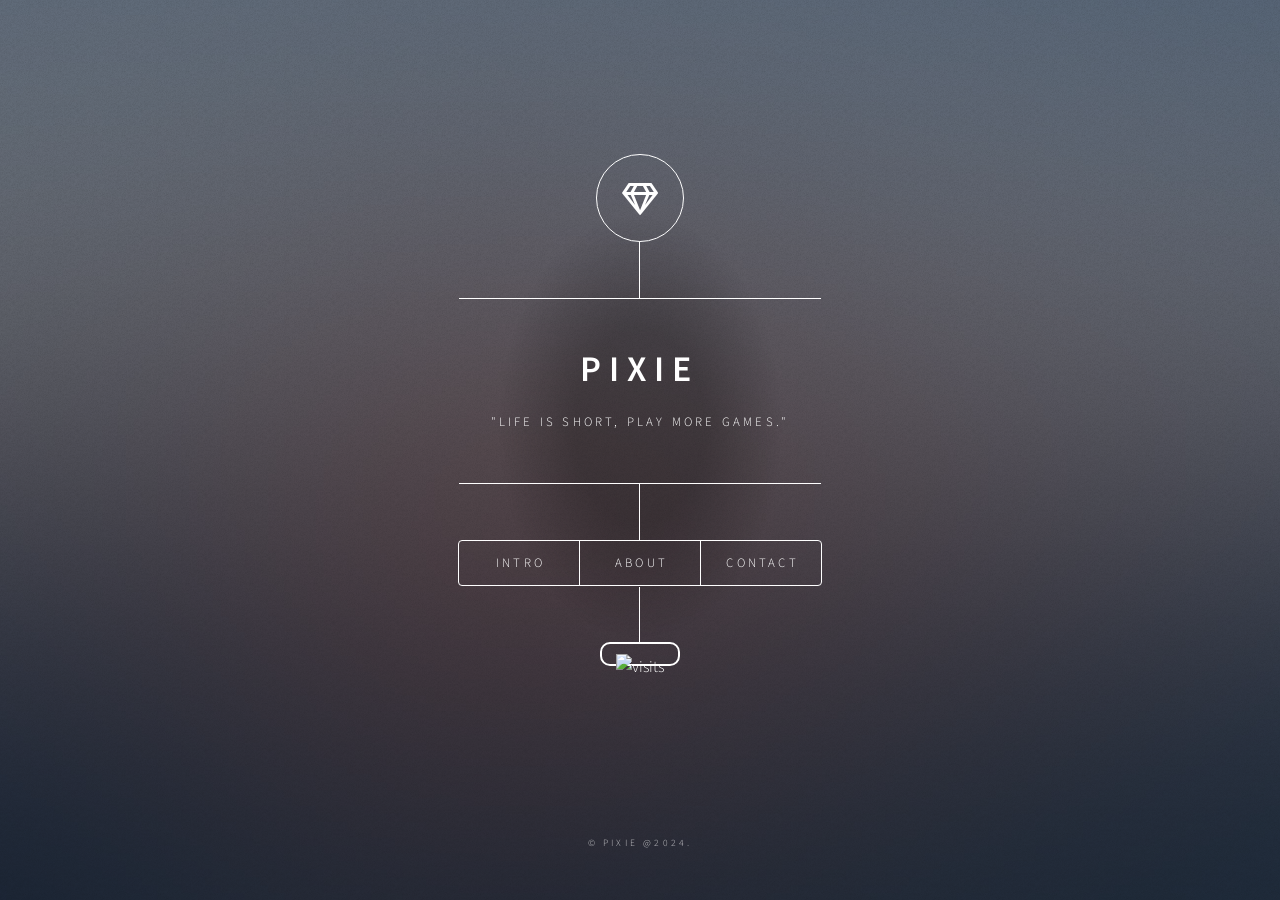
==== commit 1cbe6ce6: "Update index.html" ====
--- a/index.html
+++ b/index.html
@@ -37,6 +37,10 @@
 								<!--<li><a href="#elements">Elements</a></li>-->
 							</ul>
 						</nav>
+
+						<div class="box">
+  						<img src="https://visit-counter.vercel.app/counter.png?page=r-pixie.github.io&s=20&c=ffffff&bg=00000000&no=2&ff=digi&tb=&ta=" alt="visits">
+						</div>
 					</header>
 
 				<!-- Main -->
@@ -342,9 +346,7 @@
 							</article>
 
 					</div>
-						<div class="box">
-  						<img src="https://visit-counter.vercel.app/counter.png?page=r-pixie.github.io&s=20&c=ffffff&bg=00000000&no=2&ff=digi&tb=&ta=" alt="visits">
-						</div>
+						
 				<!-- Footer -->
 					<footer id="footer">
 						
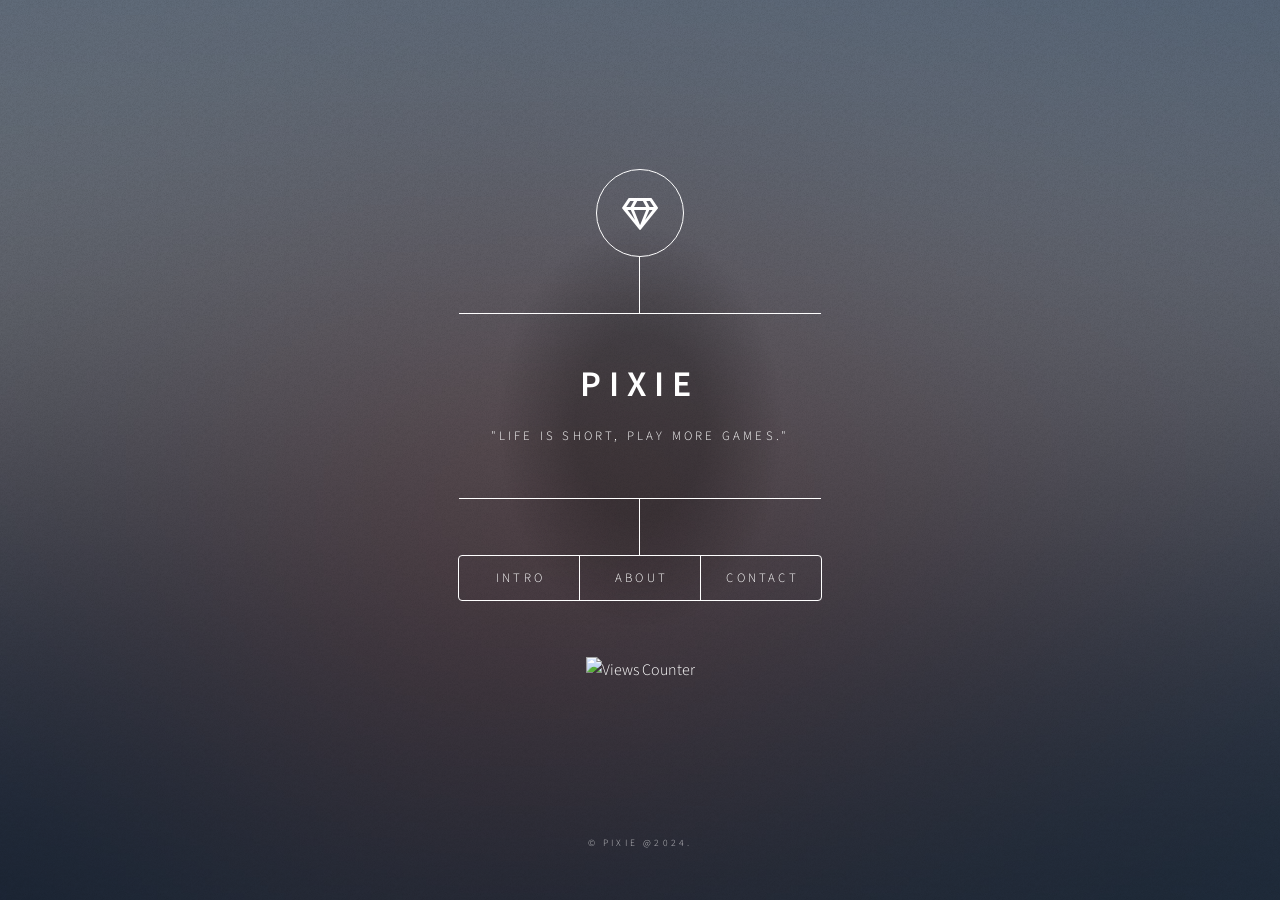
==== commit df1510d6: "Update index.html" ====
--- a/index.html
+++ b/index.html
@@ -38,9 +38,8 @@
 							</ul>
 						</nav>
 
-						<div class="box">
-  						<img src="https://visit-counter.vercel.app/counter.png?page=r-pixie.github.io&s=20&c=ffffff&bg=00000000&no=2&ff=digi&tb=&ta=" alt="visits">
-						</div>
+						
+						<img src="https://views-counter.vercel.app/badge?pageId=https%3A%2F%2Fr-pixie%2Egithub%2Eio%2F&leftColor=292f3e&rightColor=2e2e2e&type=total&label=%F0%9F%91%81%EF%B8%8F&style=none" alt="Views Counter">
 					</header>
 
 				<!-- Main -->
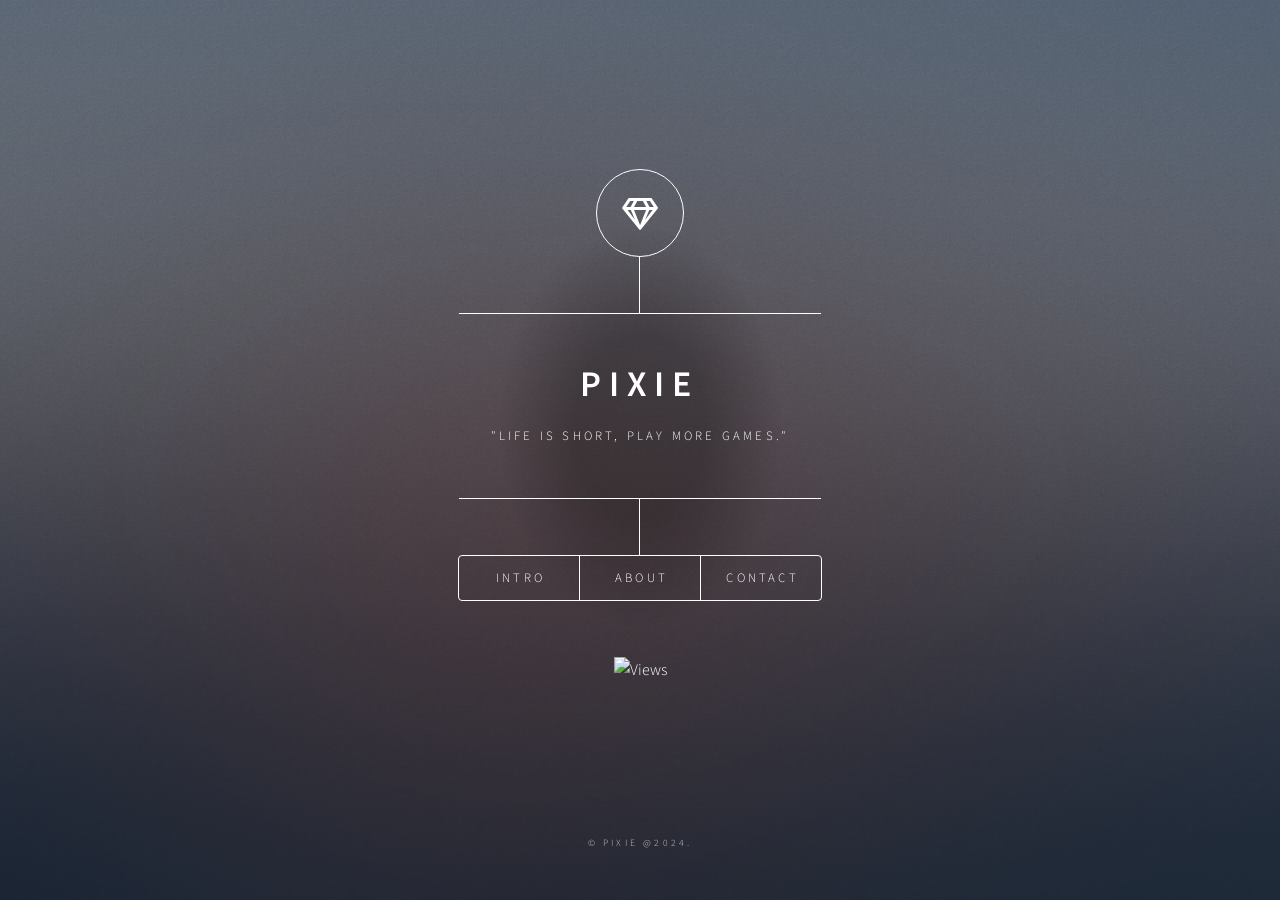
==== commit 49c6608f: "Update index.html" ====
--- a/index.html
+++ b/index.html
@@ -5,6 +5,7 @@
 	Free for personal and commercial use under the CCA 3.0 license (html5up.net/license)
 -->
 <html>
+	
 	<head>
 		<title>Pixie</title>
 		<meta charset="utf-8" />
@@ -39,7 +40,8 @@
 						</nav>
 
 						
-						<img src="https://views-counter.vercel.app/badge?pageId=https%3A%2F%2Fr-pixie%2Egithub%2Eio%2F&leftColor=292f3e&rightColor=2e2e2e&type=total&label=%F0%9F%91%81%EF%B8%8F&style=none" alt="Views Counter">
+						<img src="https://views-counter.vercel.app/badge?pageId=https%3A%2F%2Fr-pixie%2Egithub%2Eio%2F&leftColor=292f3e&rightColor=2e2e2e&type=total&label=%F0%9F%91%81%EF%B8%8F&style=none" alt="Views" title="Views"> 
+						
 					</header>
 
 				<!-- Main -->
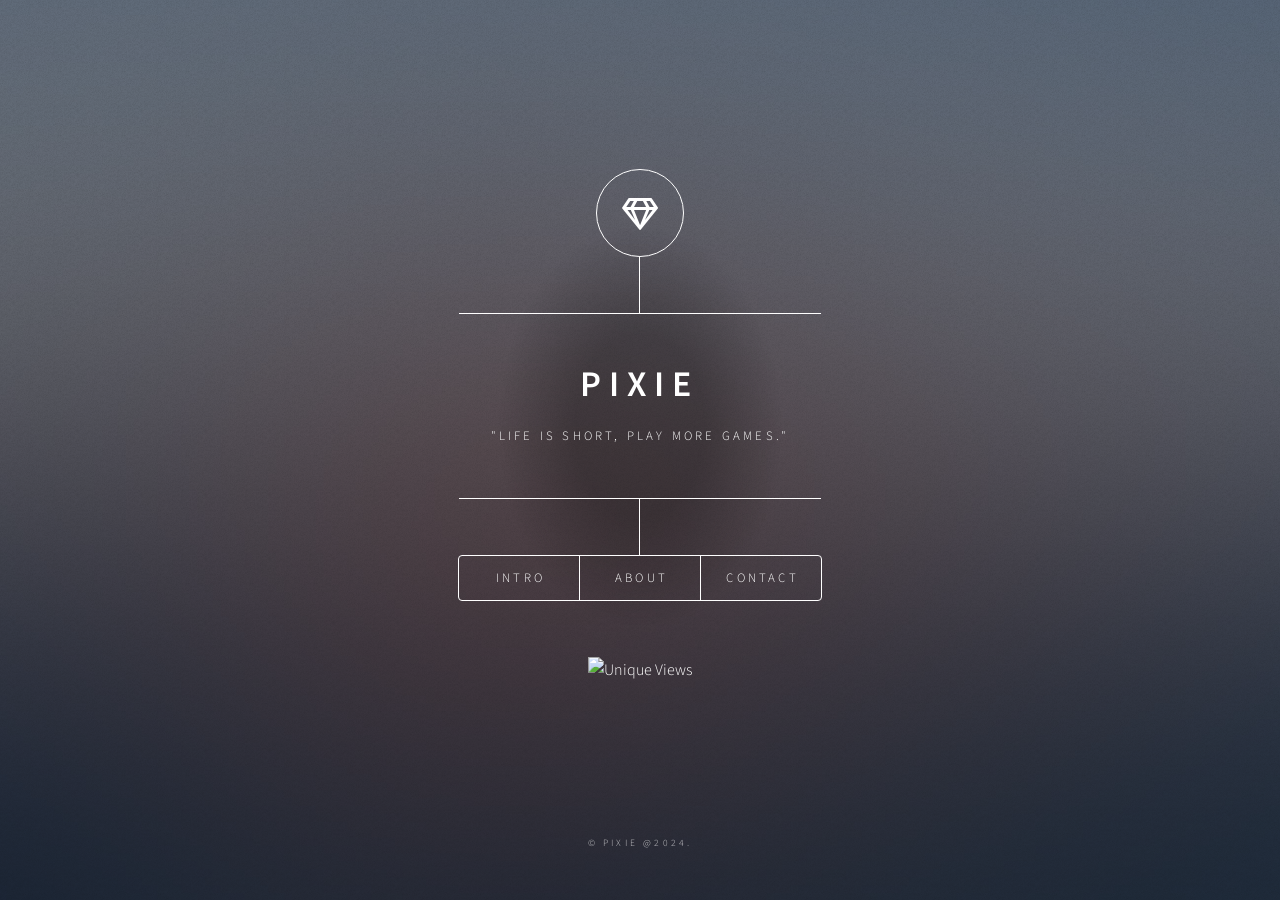
==== commit 8f6cd0fb: "Update index.html" ====
--- a/index.html
+++ b/index.html
@@ -40,7 +40,7 @@
 						</nav>
 
 						
-						<img src="https://views-counter.vercel.app/badge?pageId=https%3A%2F%2Fr-pixie%2Egithub%2Eio%2F&leftColor=292f3e&rightColor=2e2e2e&type=total&label=%F0%9F%91%81%EF%B8%8F&style=none" alt="Views" title="Views"> 
+						<img src="https://views-counter.vercel.app/badge?pageId=r-pixie%2Egithub%2Eio&leftColor=121212&rightColor=121212&type=unique&label=%F0%9F%91%81%EF%B8%8F&style=none" alt="Unique Views" title="Unique Views"> 
 						
 					</header>
 
@@ -76,25 +76,20 @@
 						<!-- Contact -->
 							<article id="contact">
 								<h2 class="major">Contact</h2>
-								<form method="post" action="#">
-									<div class="fields">
-										<div class="field half">
-											<label for="name">Name</label>
-											<input type="text" name="name" id="name" />
-										</div>
-										<div class="field half">
-											<label for="email">Email</label>
-											<input type="text" name="email" id="email" />
-										</div>
-										<div class="field">
-											<label for="message">Message</label>
-											<textarea name="message" id="message" rows="4"></textarea>
-										</div>
-									</div>
-									<ul class="actions">
-										<li><input type="submit" value="Send Message" class="primary" /></li>
-										<li><input type="reset" value="Reset" /></li>
-									</ul>
+								<form
+								  action="https://formspree.io/f/mvgkbbao"
+									  method="POST"
+										>
+										  <label>
+  										  Your email:
+  									  <input type="email" name="email">
+									  </label>
+									  <label>
+ 									   Your message:
+  									  <textarea name="message"></textarea>
+ 											 </label>
+ 									 <!-- your other form fields go here -->
+ 										 <button type="submit">Send</button>
 								</form>
 								<ul class="icons">
 								<!--	<li><a href="#" class="icon brands fa-twitter"><span class="label">Twitter</span></a></li>-->
